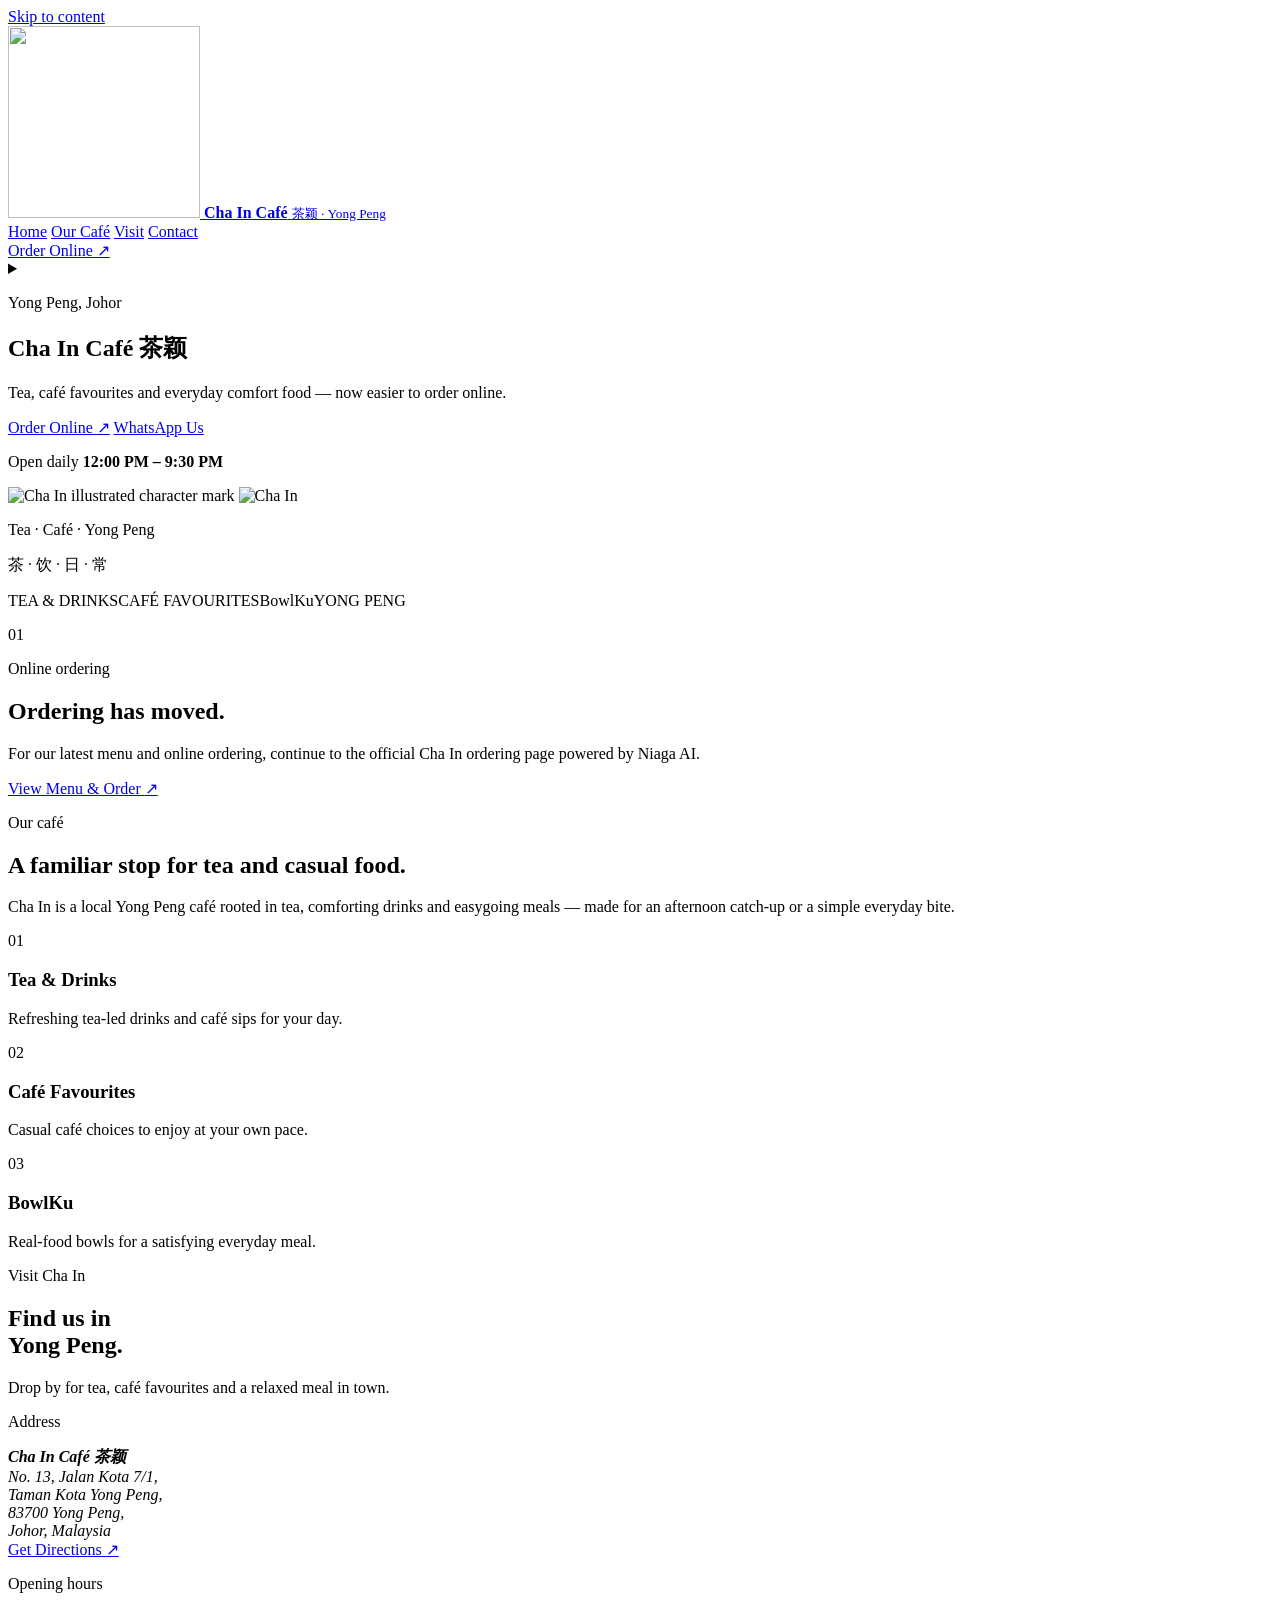
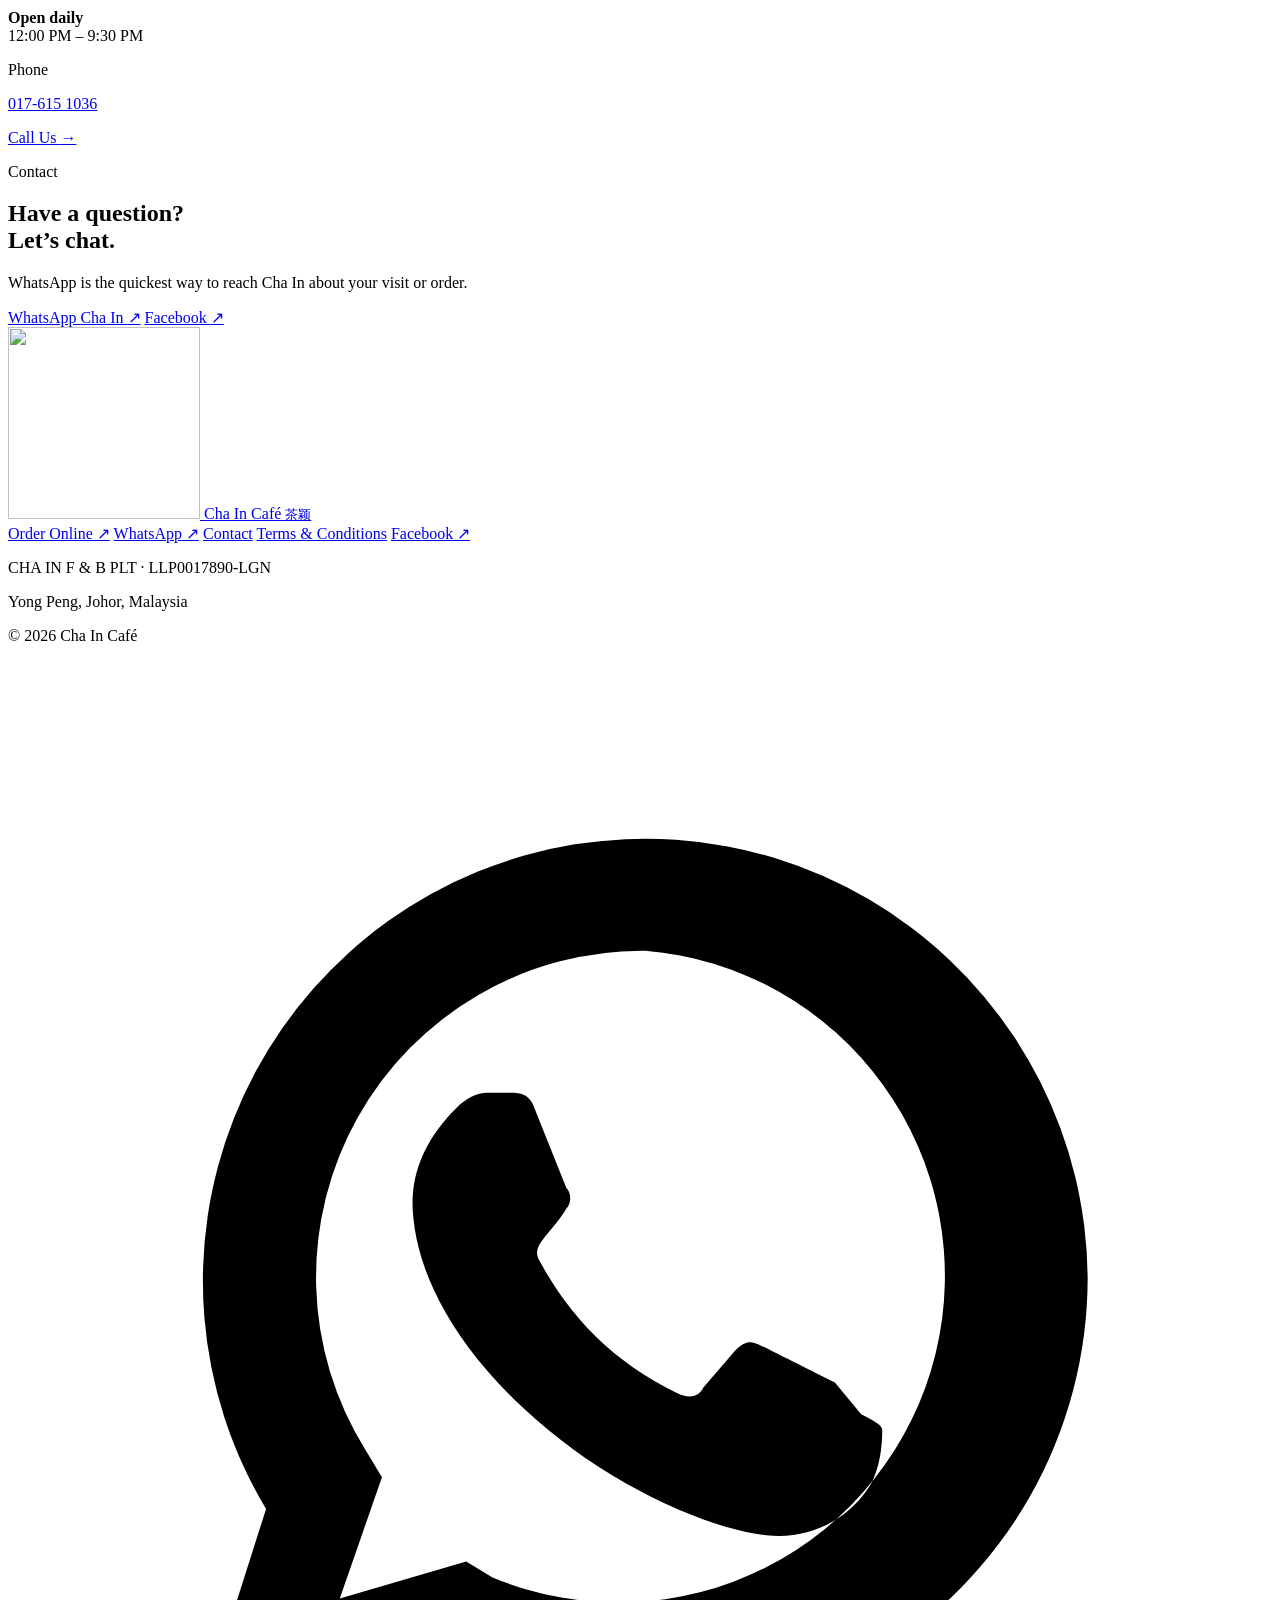
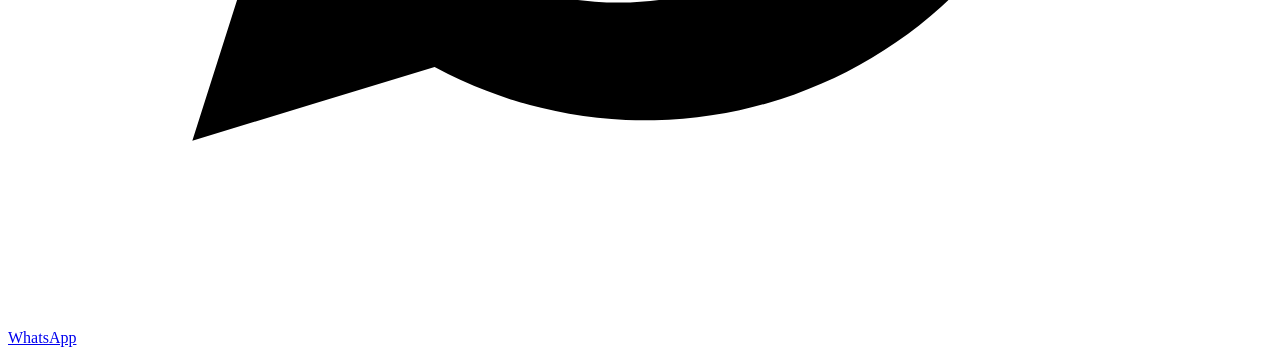
==== public/index.html @ cbba3745 "feat: launch Cha In Cafe landing page" ====
<!doctype html>
<html lang="en-MY">
<head>
  <meta charset="utf-8">
  <meta name="viewport" content="width=device-width, initial-scale=1">
  <title>Cha In Café 茶颖 | Café in Yong Peng, Johor</title>
  <meta name="description" content="Visit Cha In Café 茶颖 in Yong Peng, Johor for tea, café favourites and casual food, or view the latest menu and order online.">
  <meta name="theme-color" content="#f8f1e8">
  <link rel="canonical" href="https://chaincafe.my/">
  <link rel="icon" href="/assets/cha-in-mark.webp" type="image/webp">
  <link rel="apple-touch-icon" href="/assets/cha-in-mark.webp">
  <link rel="preload" href="/assets/cha-in-mark.webp" as="image" type="image/webp">
  <link rel="stylesheet" href="/styles.css">
  <script src="/script.js" defer></script>

  <meta property="og:type" content="website">
  <meta property="og:locale" content="en_MY">
  <meta property="og:site_name" content="Cha In Café 茶颖">
  <meta property="og:title" content="Cha In Café 茶颖 | Yong Peng, Johor">
  <meta property="og:description" content="Tea, café favourites and everyday comfort — now easier to order online.">
  <meta property="og:url" content="https://chaincafe.my/">
  <meta property="og:image" content="https://chaincafe.my/assets/cha-in-social-card.webp">
  <meta property="og:image:width" content="1200">
  <meta property="og:image:height" content="630">
  <meta property="og:image:alt" content="Cha In Café 茶颖 — Yong Peng, Johor">
  <meta name="twitter:card" content="summary_large_image">
  <meta name="twitter:title" content="Cha In Café 茶颖 | Yong Peng, Johor">
  <meta name="twitter:description" content="Tea, café favourites and everyday comfort — now easier to order online.">
  <meta name="twitter:image" content="https://chaincafe.my/assets/cha-in-social-card.webp">
  <meta name="twitter:image:alt" content="Cha In Café 茶颖 — Yong Peng, Johor">

  <script type="application/ld+json">
  {
    "@context": "https://schema.org",
    "@type": "CafeOrCoffeeShop",
    "name": "Cha In Café 茶颖",
    "legalName": "CHA IN F & B PLT",
    "identifier": "LLP0017890-LGN",
    "url": "https://chaincafe.my/",
    "telephone": "+60176151036",
    "address": {
      "@type": "PostalAddress",
      "streetAddress": "No. 13, Jalan Kota 7/1, Taman Kota Yong Peng",
      "postalCode": "83700",
      "addressLocality": "Yong Peng",
      "addressRegion": "Johor",
      "addressCountry": "MY"
    },
    "sameAs": [
      "https://www.facebook.com/Cha.In.my/"
    ],
    "openingHoursSpecification": {
      "@type": "OpeningHoursSpecification",
      "dayOfWeek": [
        "Monday",
        "Tuesday",
        "Wednesday",
        "Thursday",
        "Friday",
        "Saturday",
        "Sunday"
      ],
      "opens": "12:00",
      "closes": "21:30"
    }
  }
  </script>
</head>
<body>
  <a class="skip-link" href="#main-content">Skip to content</a>

  <header class="site-header">
    <div class="shell header-inner">
      <a class="brand" href="#home" aria-label="Cha In Café home">
        <img src="/assets/cha-in-mark.webp" width="192" height="192" alt="" aria-hidden="true">
        <span>
          <strong>Cha In Café</strong>
          <small>茶颖 · Yong Peng</small>
        </span>
      </a>

      <nav class="desktop-nav" aria-label="Primary navigation">
        <a href="#home" aria-current="page">Home</a>
        <a href="#our-cafe">Our Café</a>
        <a href="#visit">Visit</a>
        <a href="#contact">Contact</a>
      </nav>

      <a class="button button-small header-order" href="https://chaincafe.niagaai.my/" target="_blank" rel="noopener noreferrer">Order Online <span aria-hidden="true">↗</span></a>

      <details class="mobile-menu">
        <summary aria-label="Open navigation menu"><span></span><span></span><span></span></summary>
        <nav aria-label="Mobile navigation">
          <a href="#home">Home</a>
          <a href="#our-cafe">Our Café</a>
          <a href="#visit">Visit</a>
          <a href="#contact">Contact</a>
          <a class="mobile-order" href="https://chaincafe.niagaai.my/" target="_blank" rel="noopener noreferrer">Order Online ↗</a>
        </nav>
      </details>
    </div>
  </header>

  <main id="main-content">
    <section class="hero" id="home" aria-labelledby="hero-title">
      <div class="shell hero-grid">
        <div class="hero-copy">
          <p class="eyebrow">Yong Peng, Johor</p>
          <h1 id="hero-title">Cha In Café <span lang="zh-Hans">茶颖</span></h1>
          <p class="hero-lede">Tea, café favourites and everyday comfort food — now easier to order online.</p>
          <div class="hero-actions" aria-label="Order or contact Cha In Café">
            <a class="button" href="https://chaincafe.niagaai.my/" target="_blank" rel="noopener noreferrer">Order Online <span aria-hidden="true">↗</span></a>
            <a class="button button-ghost" href="https://wa.me/60176151036?text=Hi%20Cha%20In%20Cafe%2C%20I%20would%20like%20to%20ask%20about..." target="_blank" rel="noopener noreferrer">WhatsApp Us</a>
          </div>
          <p class="hours-line"><span aria-hidden="true"></span> Open daily <strong>12:00 PM – 9:30 PM</strong></p>
        </div>

        <div class="hero-art" aria-label="Cha In Café brand artwork">
          <div class="tea-ring tea-ring-one" aria-hidden="true"></div>
          <div class="tea-ring tea-ring-two" aria-hidden="true"></div>
          <div class="hero-lockup">
            <img class="hero-mark" src="/assets/cha-in-mark.webp" width="192" height="192" alt="Cha In illustrated character mark" fetchpriority="high">
            <img class="hero-wordmark" src="/assets/cha-in-wordmark.webp" width="455" height="111" alt="Cha In">
            <p>Tea · Café · Yong Peng</p>
          </div>
          <p class="vertical-note" aria-hidden="true">茶 · 饮 · 日 · 常</p>
        </div>
      </div>
      <div class="hero-ribbon" aria-hidden="true">
        <span>TEA & DRINKS</span><i></i><span>CAFÉ FAVOURITES</span><i></i><span>BowlKu</span><i></i><span>YONG PENG</span>
      </div>
    </section>

    <section class="order-moved" aria-labelledby="ordering-title">
      <div class="shell order-moved-grid">
        <p class="section-index" aria-hidden="true">01</p>
        <div>
          <p class="eyebrow eyebrow-light">Online ordering</p>
          <h2 id="ordering-title">Ordering has moved.</h2>
        </div>
        <div class="order-moved-copy">
          <p>For our latest menu and online ordering, continue to the official Cha In ordering page powered by Niaga AI.</p>
          <a class="text-link text-link-light" href="https://chaincafe.niagaai.my/" target="_blank" rel="noopener noreferrer">View Menu &amp; Order <span aria-hidden="true">↗</span></a>
        </div>
      </div>
    </section>

    <section class="cafe-section section-pad" id="our-cafe" aria-labelledby="cafe-title">
      <div class="shell">
        <div class="section-heading">
          <div>
            <p class="eyebrow">Our café</p>
            <h2 id="cafe-title">A familiar stop for tea and casual food.</h2>
          </div>
          <p>Cha In is a local Yong Peng café rooted in tea, comforting drinks and easygoing meals — made for an afternoon catch-up or a simple everyday bite.</p>
        </div>

        <div class="category-list">
          <article class="category">
            <p class="category-number">01</p>
            <div>
              <h3>Tea &amp; Drinks</h3>
              <p>Refreshing tea-led drinks and café sips for your day.</p>
            </div>
          </article>
          <article class="category">
            <p class="category-number">02</p>
            <div>
              <h3>Café Favourites</h3>
              <p>Casual café choices to enjoy at your own pace.</p>
            </div>
          </article>
          <article class="category">
            <p class="category-number">03</p>
            <div>
              <h3>BowlKu</h3>
              <p>Real-food bowls for a satisfying everyday meal.</p>
            </div>
          </article>
        </div>
      </div>
    </section>

    <section class="visit-section section-pad" id="visit" aria-labelledby="visit-title">
      <div class="shell visit-grid">
        <div class="visit-intro">
          <p class="eyebrow">Visit Cha In</p>
          <h2 id="visit-title">Find us in<br>Yong Peng.</h2>
          <p>Drop by for tea, café favourites and a relaxed meal in town.</p>
        </div>

        <div class="visit-details">
          <div class="detail-block">
            <p class="detail-label">Address</p>
            <address>
              <strong>Cha In Café <span lang="zh-Hans">茶颖</span></strong><br>
              No. 13, Jalan Kota 7/1,<br>
              Taman Kota Yong Peng,<br>
              83700 Yong Peng,<br>
              Johor, Malaysia
            </address>
            <a class="text-link" href="https://www.google.com/maps/search/?api=1&amp;query=No.%2013%2C%20Jalan%20Kota%207%2F1%2C%20Taman%20Kota%20Yong%20Peng%2C%2083700%20Yong%20Peng%2C%20Johor%2C%20Malaysia" target="_blank" rel="noopener noreferrer">Get Directions <span aria-hidden="true">↗</span></a>
          </div>

          <div class="detail-pair">
            <div class="detail-block">
              <p class="detail-label">Opening hours</p>
              <p><strong>Open daily</strong><br><time datetime="12:00">12:00 PM</time> – <time datetime="21:30">9:30 PM</time></p>
            </div>
            <div class="detail-block">
              <p class="detail-label">Phone</p>
              <p><a class="plain-link" href="tel:+60176151036">017-615 1036</a></p>
              <a class="text-link" href="tel:+60176151036">Call Us <span aria-hidden="true">→</span></a>
            </div>
          </div>
        </div>
      </div>
    </section>

    <section class="contact-section section-pad" id="contact" aria-labelledby="contact-title">
      <div class="shell contact-grid">
        <div>
          <p class="eyebrow">Contact</p>
          <h2 id="contact-title">Have a question?<br>Let’s chat.</h2>
        </div>
        <div class="contact-copy">
          <p>WhatsApp is the quickest way to reach Cha In about your visit or order.</p>
          <div class="contact-actions">
            <a class="button" href="https://wa.me/60176151036?text=Hi%20Cha%20In%20Cafe%2C%20I%20would%20like%20to%20ask%20about..." target="_blank" rel="noopener noreferrer">WhatsApp Cha In <span aria-hidden="true">↗</span></a>
            <a class="button button-ghost" href="https://www.facebook.com/Cha.In.my/" target="_blank" rel="noopener noreferrer">Facebook <span aria-hidden="true">↗</span></a>
          </div>
        </div>
      </div>
    </section>
  </main>

  <footer class="site-footer">
    <div class="shell footer-top">
      <a class="footer-brand" href="#home" aria-label="Return to top">
        <img src="/assets/cha-in-mark.webp" width="192" height="192" alt="" aria-hidden="true" loading="lazy" decoding="async">
        <span>Cha In Café <small lang="zh-Hans">茶颖</small></span>
      </a>
      <nav class="footer-links" aria-label="Footer navigation">
        <a href="https://chaincafe.niagaai.my/" target="_blank" rel="noopener noreferrer">Order Online ↗</a>
        <a href="https://wa.me/60176151036?text=Hi%20Cha%20In%20Cafe%2C%20I%20would%20like%20to%20ask%20about..." target="_blank" rel="noopener noreferrer">WhatsApp ↗</a>
        <a href="#contact">Contact</a>
        <a href="/terms/">Terms &amp; Conditions</a>
        <a href="https://www.facebook.com/Cha.In.my/" target="_blank" rel="noopener noreferrer">Facebook ↗</a>
      </nav>
    </div>
    <div class="shell footer-bottom">
      <p>CHA IN F &amp; B PLT · LLP0017890-LGN</p>
      <p>Yong Peng, Johor, Malaysia</p>
      <p>© 2026 Cha In Café</p>
    </div>
  </footer>

  <a class="whatsapp-float" href="https://wa.me/60176151036?text=Hi%20Cha%20In%20Cafe%2C%20I%20would%20like%20to%20ask%20about..." target="_blank" rel="noopener noreferrer" aria-label="Chat with Cha In Café on WhatsApp">
    <svg viewBox="0 0 24 24" aria-hidden="true" focusable="false">
      <path d="M20.5 11.7a8.4 8.4 0 0 1-12.4 7.4L3.5 20.5l1.4-4.4a8.4 8.4 0 1 1 15.6-4.4Zm-8.4-6.2a6.2 6.2 0 0 0-5.3 9.5l.3.5-.8 2.3 2.4-.7.5.3a6.2 6.2 0 1 0 2.9-11.9Zm3.6 8.2c-.2-.1-1.2-.6-1.4-.7-.2-.1-.3-.1-.5.1l-.6.7c-.1.2-.3.2-.5.1-1.2-.6-2-1.4-2.6-2.5-.2-.3.2-.5.5-1 .1-.1.1-.3 0-.4l-.6-1.5c-.1-.3-.3-.3-.5-.3h-.4c-.2 0-.4.1-.6.3-.6.6-.9 1.3-.8 2.1.1 1 .7 2.3 2.1 3.6 1.6 1.5 3.6 2.3 4.6 2.4.8.1 1.6-.3 2-1 .2-.4.2-.9.2-1 0-.1-.2-.2-.4-.3l-.5-.6Z"/>
    </svg>
    <span>WhatsApp</span>
  </a>
</body>
</html>
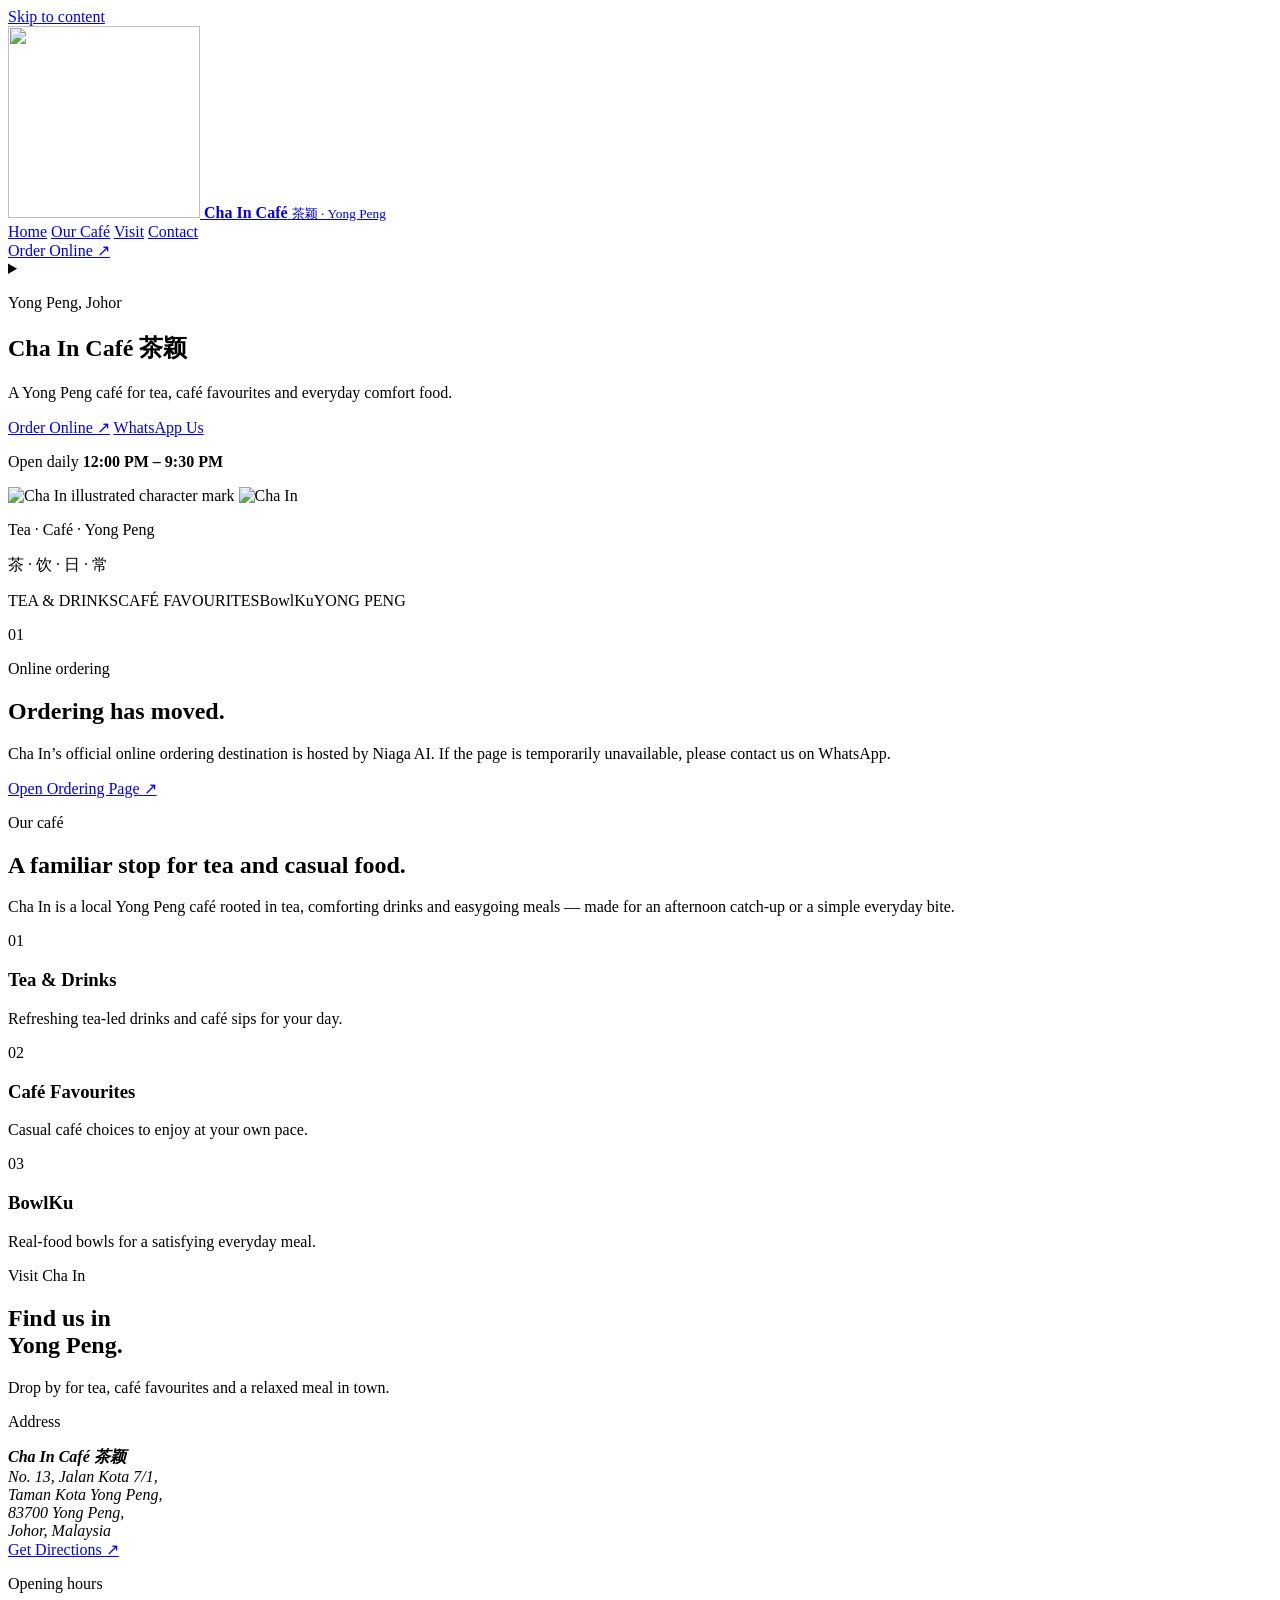
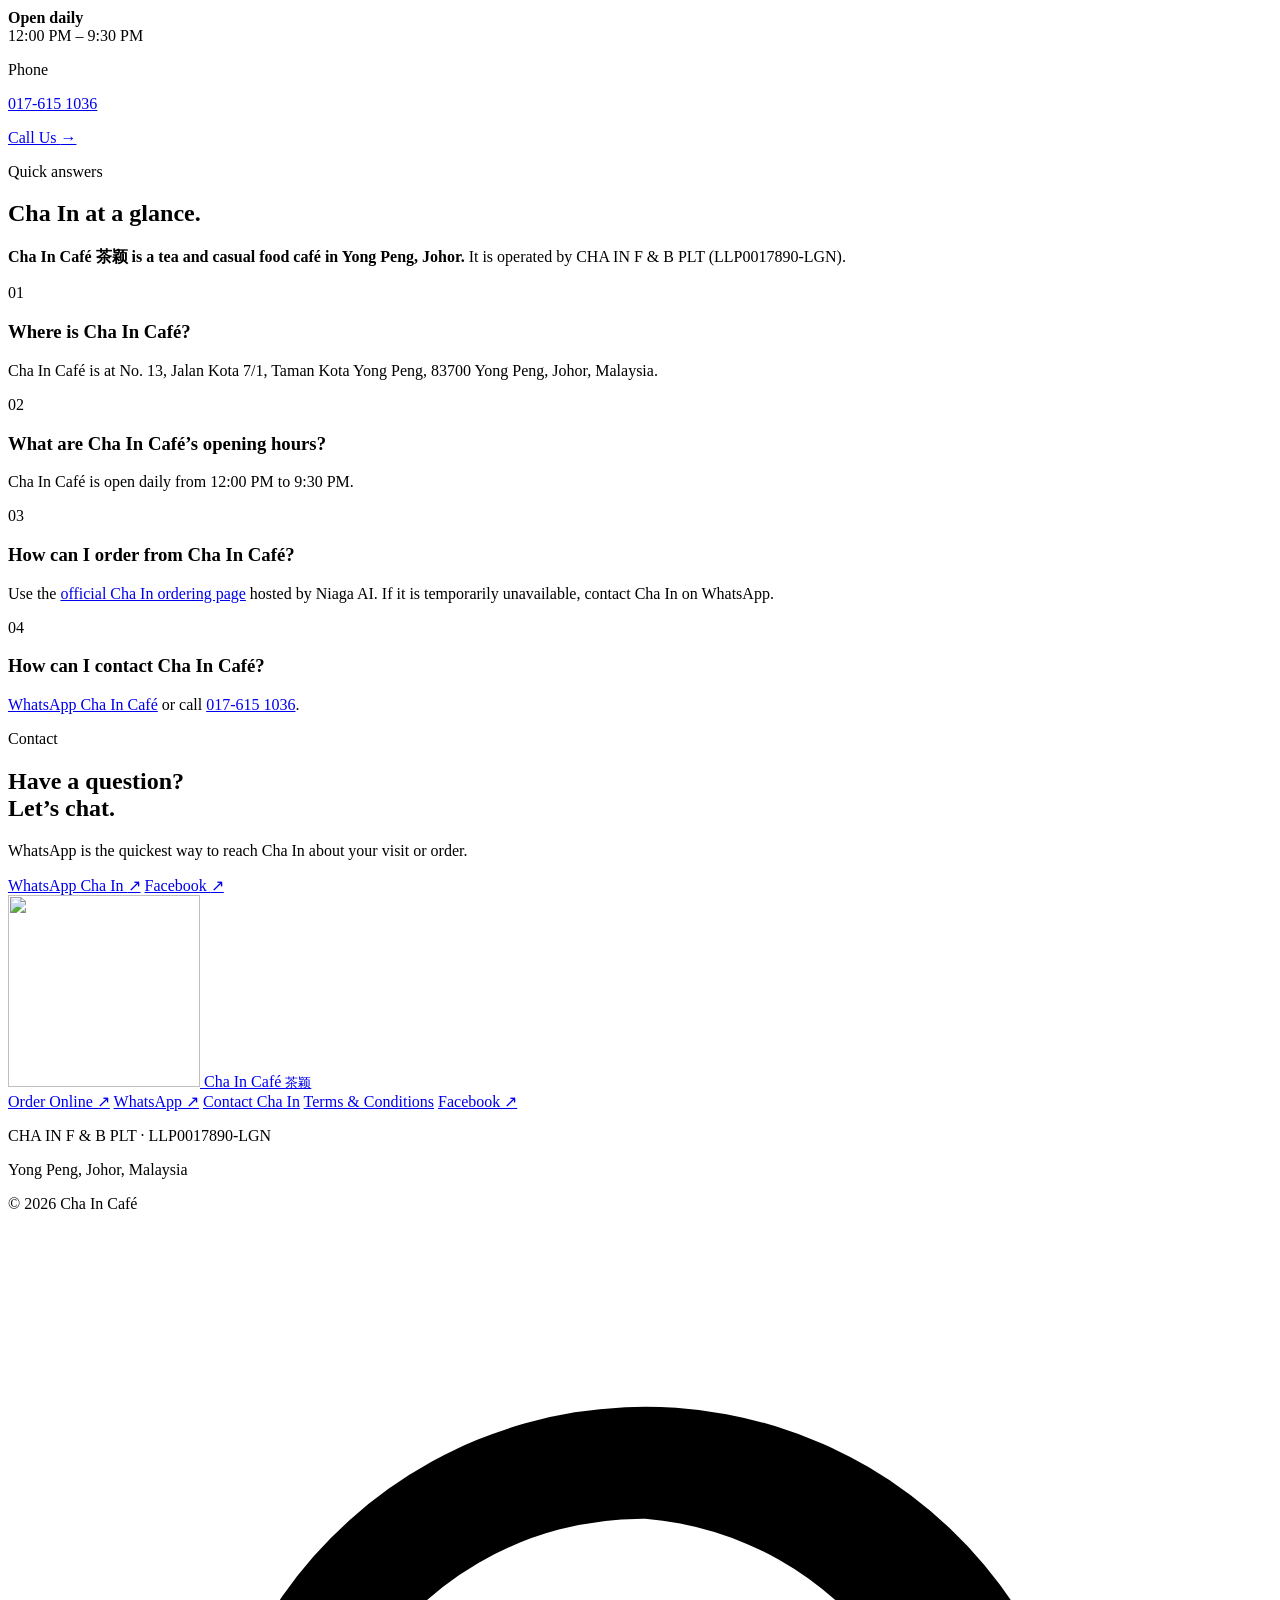
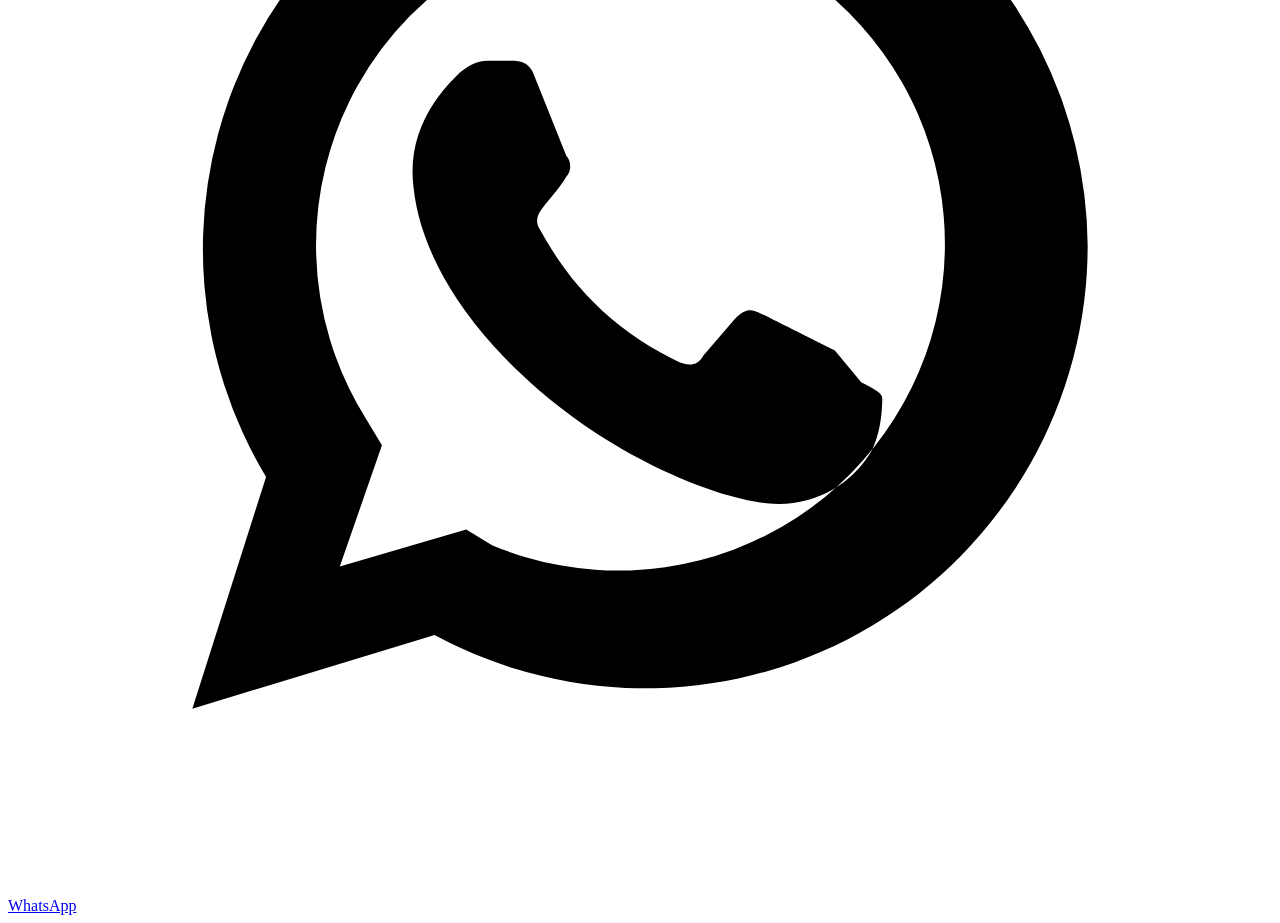
==== commit 74ac6b7a: "feat: improve Cha In SEO and AIEO" ====
--- a/public/index.html
+++ b/public/index.html
@@ -3,8 +3,8 @@
 <head>
   <meta charset="utf-8">
   <meta name="viewport" content="width=device-width, initial-scale=1">
-  <title>Cha In Café 茶颖 | Café in Yong Peng, Johor</title>
-  <meta name="description" content="Visit Cha In Café 茶颖 in Yong Peng, Johor for tea, café favourites and casual food, or view the latest menu and order online.">
+  <title>Cha In Café 茶颖 | Tea &amp; Cafe in Yong Peng, Johor</title>
+  <meta name="description" content="Cha In Café 茶颖 is a tea and casual food café in Yong Peng, Johor. Find opening hours, directions and contact details, or visit the official online ordering page.">
   <meta name="theme-color" content="#f8f1e8">
   <link rel="canonical" href="https://chaincafe.my/">
   <link rel="icon" href="/assets/cha-in-mark.webp" type="image/webp">
@@ -16,53 +16,104 @@
   <meta property="og:type" content="website">
   <meta property="og:locale" content="en_MY">
   <meta property="og:site_name" content="Cha In Café 茶颖">
-  <meta property="og:title" content="Cha In Café 茶颖 | Yong Peng, Johor">
-  <meta property="og:description" content="Tea, café favourites and everyday comfort — now easier to order online.">
+  <meta property="og:title" content="Cha In Café 茶颖 | Tea &amp; Cafe in Yong Peng">
+  <meta property="og:description" content="A Yong Peng café for tea, café favourites and casual food. Find hours, directions, contact details and the official ordering page.">
   <meta property="og:url" content="https://chaincafe.my/">
   <meta property="og:image" content="https://chaincafe.my/assets/cha-in-social-card.webp">
   <meta property="og:image:width" content="1200">
   <meta property="og:image:height" content="630">
   <meta property="og:image:alt" content="Cha In Café 茶颖 — Yong Peng, Johor">
   <meta name="twitter:card" content="summary_large_image">
-  <meta name="twitter:title" content="Cha In Café 茶颖 | Yong Peng, Johor">
-  <meta name="twitter:description" content="Tea, café favourites and everyday comfort — now easier to order online.">
+  <meta name="twitter:title" content="Cha In Café 茶颖 | Tea &amp; Cafe in Yong Peng">
+  <meta name="twitter:description" content="A Yong Peng café for tea, café favourites and casual food. Find hours, directions, contact details and the official ordering page.">
   <meta name="twitter:image" content="https://chaincafe.my/assets/cha-in-social-card.webp">
   <meta name="twitter:image:alt" content="Cha In Café 茶颖 — Yong Peng, Johor">
 
   <script type="application/ld+json">
   {
     "@context": "https://schema.org",
-    "@type": "CafeOrCoffeeShop",
-    "name": "Cha In Café 茶颖",
-    "legalName": "CHA IN F & B PLT",
-    "identifier": "LLP0017890-LGN",
-    "url": "https://chaincafe.my/",
-    "telephone": "+60176151036",
-    "address": {
-      "@type": "PostalAddress",
-      "streetAddress": "No. 13, Jalan Kota 7/1, Taman Kota Yong Peng",
-      "postalCode": "83700",
-      "addressLocality": "Yong Peng",
-      "addressRegion": "Johor",
-      "addressCountry": "MY"
-    },
-    "sameAs": [
-      "https://www.facebook.com/Cha.In.my/"
-    ],
-    "openingHoursSpecification": {
-      "@type": "OpeningHoursSpecification",
-      "dayOfWeek": [
-        "Monday",
-        "Tuesday",
-        "Wednesday",
-        "Thursday",
-        "Friday",
-        "Saturday",
-        "Sunday"
-      ],
-      "opens": "12:00",
-      "closes": "21:30"
-    }
+    "@graph": [
+      {
+        "@type": "CafeOrCoffeeShop",
+        "@id": "https://chaincafe.my/#cafe",
+        "name": "Cha In Café 茶颖",
+        "alternateName": [
+          "Cha In Cafe",
+          "Cha In Café",
+          "Cha In 茶颖"
+        ],
+        "description": "Cha In Café 茶颖 is a tea and casual food café in Yong Peng, Johor.",
+        "legalName": "CHA IN F & B PLT",
+        "identifier": {
+          "@type": "PropertyValue",
+          "propertyID": "LLP registration number",
+          "value": "LLP0017890-LGN"
+        },
+        "url": "https://chaincafe.my/",
+        "telephone": "+60176151036",
+        "logo": {
+          "@type": "ImageObject",
+          "url": "https://chaincafe.my/assets/cha-in-mark.webp",
+          "width": 192,
+          "height": 192
+        },
+        "address": {
+          "@type": "PostalAddress",
+          "streetAddress": "No. 13, Jalan Kota 7/1, Taman Kota Yong Peng",
+          "postalCode": "83700",
+          "addressLocality": "Yong Peng",
+          "addressRegion": "Johor",
+          "addressCountry": "MY"
+        },
+        "sameAs": [
+          "https://www.facebook.com/Cha.In.my/"
+        ],
+        "openingHoursSpecification": {
+          "@type": "OpeningHoursSpecification",
+          "dayOfWeek": [
+            "Monday",
+            "Tuesday",
+            "Wednesday",
+            "Thursday",
+            "Friday",
+            "Saturday",
+            "Sunday"
+          ],
+          "opens": "12:00",
+          "closes": "21:30"
+        }
+      },
+      {
+        "@type": "WebSite",
+        "@id": "https://chaincafe.my/#website",
+        "url": "https://chaincafe.my/",
+        "name": "Cha In Café",
+        "alternateName": [
+          "Cha In Cafe",
+          "chaincafe.my"
+        ],
+        "publisher": {
+          "@id": "https://chaincafe.my/#cafe"
+        }
+      },
+      {
+        "@type": "WebPage",
+        "@id": "https://chaincafe.my/#webpage",
+        "url": "https://chaincafe.my/",
+        "name": "Cha In Café 茶颖 | Tea & Cafe in Yong Peng, Johor",
+        "description": "Cha In Café 茶颖 is a tea and casual food café in Yong Peng, Johor. Find opening hours, directions and contact details, or visit the official online ordering page.",
+        "inLanguage": "en-MY",
+        "isPartOf": {
+          "@id": "https://chaincafe.my/#website"
+        },
+        "about": {
+          "@id": "https://chaincafe.my/#cafe"
+        },
+        "mainEntity": {
+          "@id": "https://chaincafe.my/#cafe"
+        }
+      }
+    ]
   }
   </script>
 </head>
@@ -107,7 +158,7 @@
         <div class="hero-copy">
           <p class="eyebrow">Yong Peng, Johor</p>
           <h1 id="hero-title">Cha In Café <span lang="zh-Hans">茶颖</span></h1>
-          <p class="hero-lede">Tea, café favourites and everyday comfort food — now easier to order online.</p>
+          <p class="hero-lede">A Yong Peng café for tea, café favourites and everyday comfort food.</p>
           <div class="hero-actions" aria-label="Order or contact Cha In Café">
             <a class="button" href="https://chaincafe.niagaai.my/" target="_blank" rel="noopener noreferrer">Order Online <span aria-hidden="true">↗</span></a>
             <a class="button button-ghost" href="https://wa.me/60176151036?text=Hi%20Cha%20In%20Cafe%2C%20I%20would%20like%20to%20ask%20about..." target="_blank" rel="noopener noreferrer">WhatsApp Us</a>
@@ -139,8 +190,8 @@
           <h2 id="ordering-title">Ordering has moved.</h2>
         </div>
         <div class="order-moved-copy">
-          <p>For our latest menu and online ordering, continue to the official Cha In ordering page powered by Niaga AI.</p>
-          <a class="text-link text-link-light" href="https://chaincafe.niagaai.my/" target="_blank" rel="noopener noreferrer">View Menu &amp; Order <span aria-hidden="true">↗</span></a>
+          <p>Cha In’s official online ordering destination is hosted by Niaga AI. If the page is temporarily unavailable, please contact us on WhatsApp.</p>
+          <a class="text-link text-link-light" href="https://chaincafe.niagaai.my/" target="_blank" rel="noopener noreferrer">Open Ordering Page <span aria-hidden="true">↗</span></a>
         </div>
       </div>
     </section>
@@ -217,6 +268,41 @@
       </div>
     </section>
 
+    <section class="facts-section section-pad" id="cafe-facts" aria-labelledby="facts-title">
+      <div class="shell">
+        <div class="facts-intro">
+          <div>
+            <p class="eyebrow">Quick answers</p>
+            <h2 id="facts-title">Cha In at a glance.</h2>
+          </div>
+          <p><strong>Cha In Café <span lang="zh-Hans">茶颖</span> is a tea and casual food café in Yong Peng, Johor.</strong> It is operated by CHA IN F &amp; B PLT (LLP0017890-LGN).</p>
+        </div>
+
+        <div class="faq-list" aria-label="Frequently asked questions about Cha In Café">
+          <article class="faq-item">
+            <p class="faq-number" aria-hidden="true">01</p>
+            <h3>Where is Cha In Café?</h3>
+            <p>Cha In Café is at No. 13, Jalan Kota 7/1, Taman Kota Yong Peng, 83700 Yong Peng, Johor, Malaysia.</p>
+          </article>
+          <article class="faq-item">
+            <p class="faq-number" aria-hidden="true">02</p>
+            <h3>What are Cha In Café’s opening hours?</h3>
+            <p>Cha In Café is open daily from <time datetime="12:00">12:00 PM</time> to <time datetime="21:30">9:30 PM</time>.</p>
+          </article>
+          <article class="faq-item">
+            <p class="faq-number" aria-hidden="true">03</p>
+            <h3>How can I order from Cha In Café?</h3>
+            <p>Use the <a href="https://chaincafe.niagaai.my/" target="_blank" rel="noopener noreferrer">official Cha In ordering page</a> hosted by Niaga AI. If it is temporarily unavailable, contact Cha In on WhatsApp.</p>
+          </article>
+          <article class="faq-item">
+            <p class="faq-number" aria-hidden="true">04</p>
+            <h3>How can I contact Cha In Café?</h3>
+            <p><a href="https://wa.me/60176151036?text=Hi%20Cha%20In%20Cafe%2C%20I%20would%20like%20to%20ask%20about..." target="_blank" rel="noopener noreferrer">WhatsApp Cha In Café</a> or call <a href="tel:+60176151036">017-615 1036</a>.</p>
+          </article>
+        </div>
+      </div>
+    </section>
+
     <section class="contact-section section-pad" id="contact" aria-labelledby="contact-title">
       <div class="shell contact-grid">
         <div>
@@ -243,7 +329,7 @@
       <nav class="footer-links" aria-label="Footer navigation">
         <a href="https://chaincafe.niagaai.my/" target="_blank" rel="noopener noreferrer">Order Online ↗</a>
         <a href="https://wa.me/60176151036?text=Hi%20Cha%20In%20Cafe%2C%20I%20would%20like%20to%20ask%20about..." target="_blank" rel="noopener noreferrer">WhatsApp ↗</a>
-        <a href="#contact">Contact</a>
+        <a href="#contact">Contact Cha In</a>
         <a href="/terms/">Terms &amp; Conditions</a>
         <a href="https://www.facebook.com/Cha.In.my/" target="_blank" rel="noopener noreferrer">Facebook ↗</a>
       </nav>
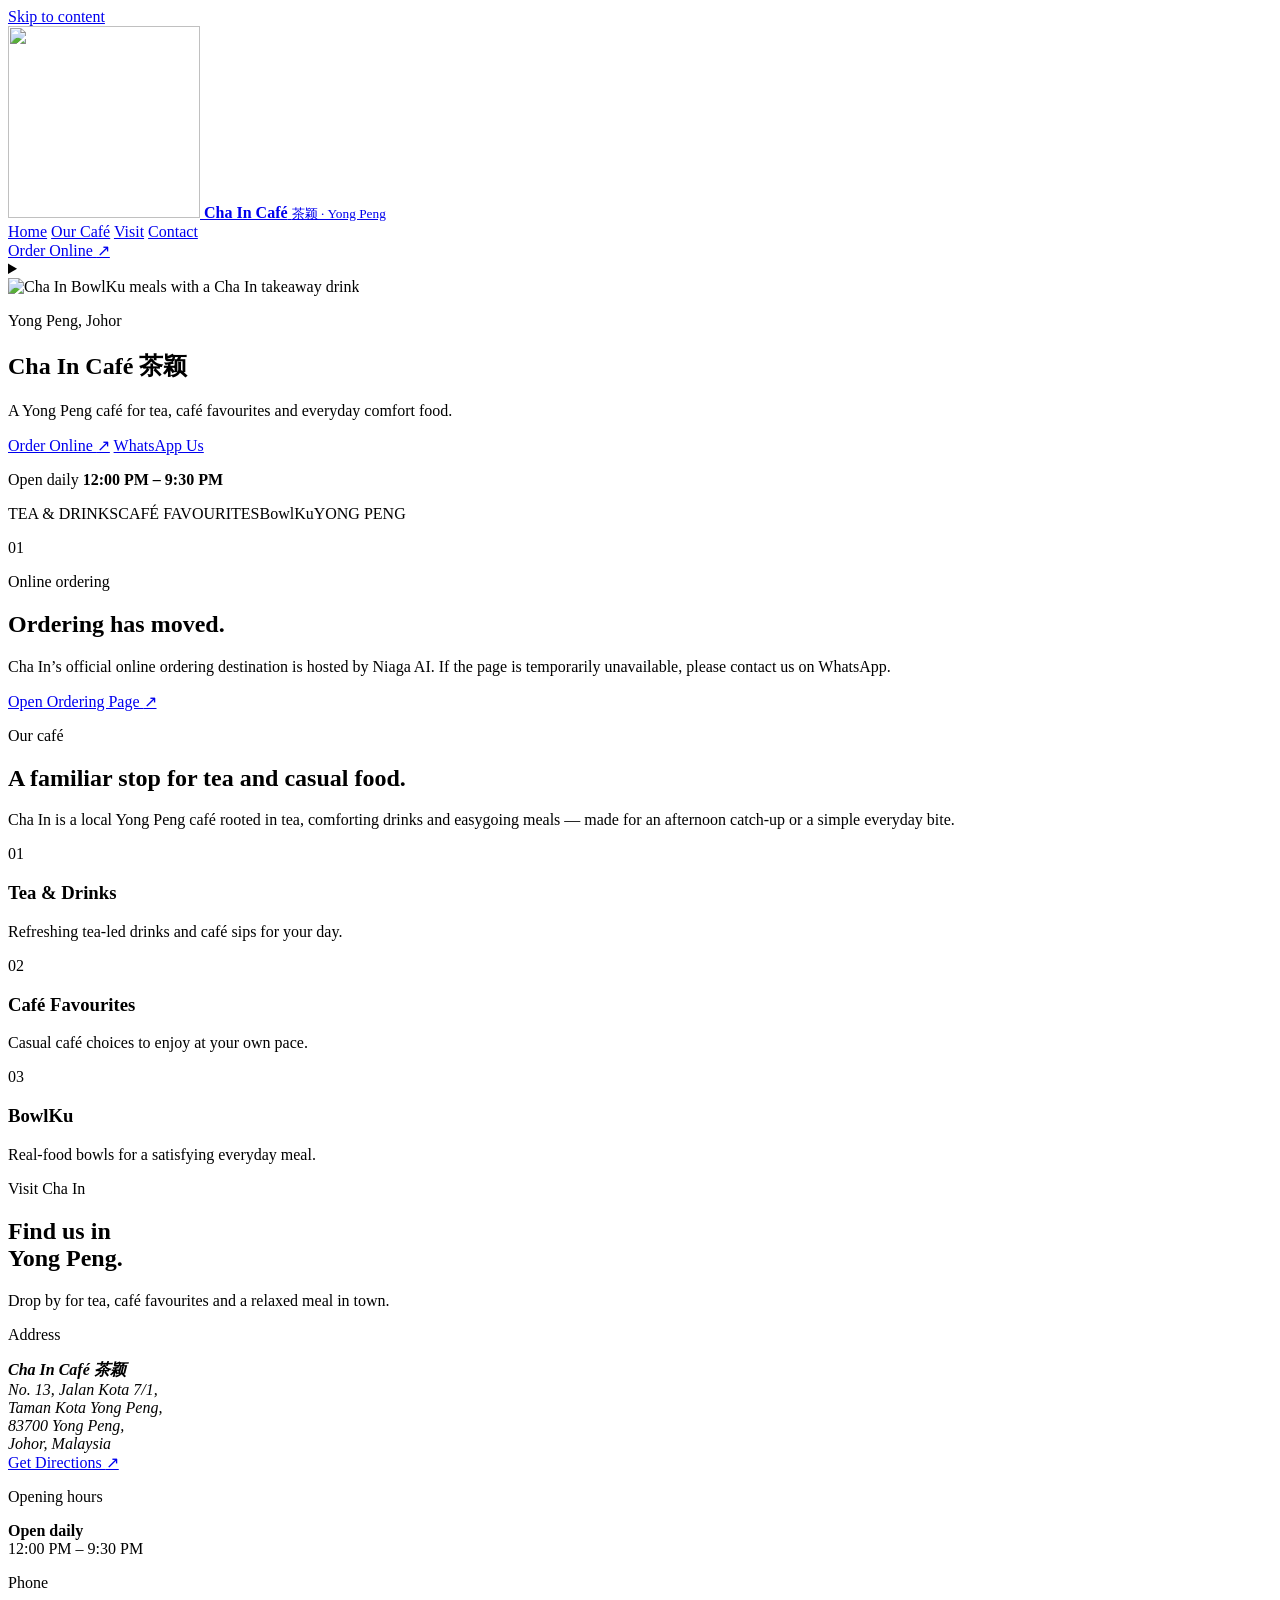
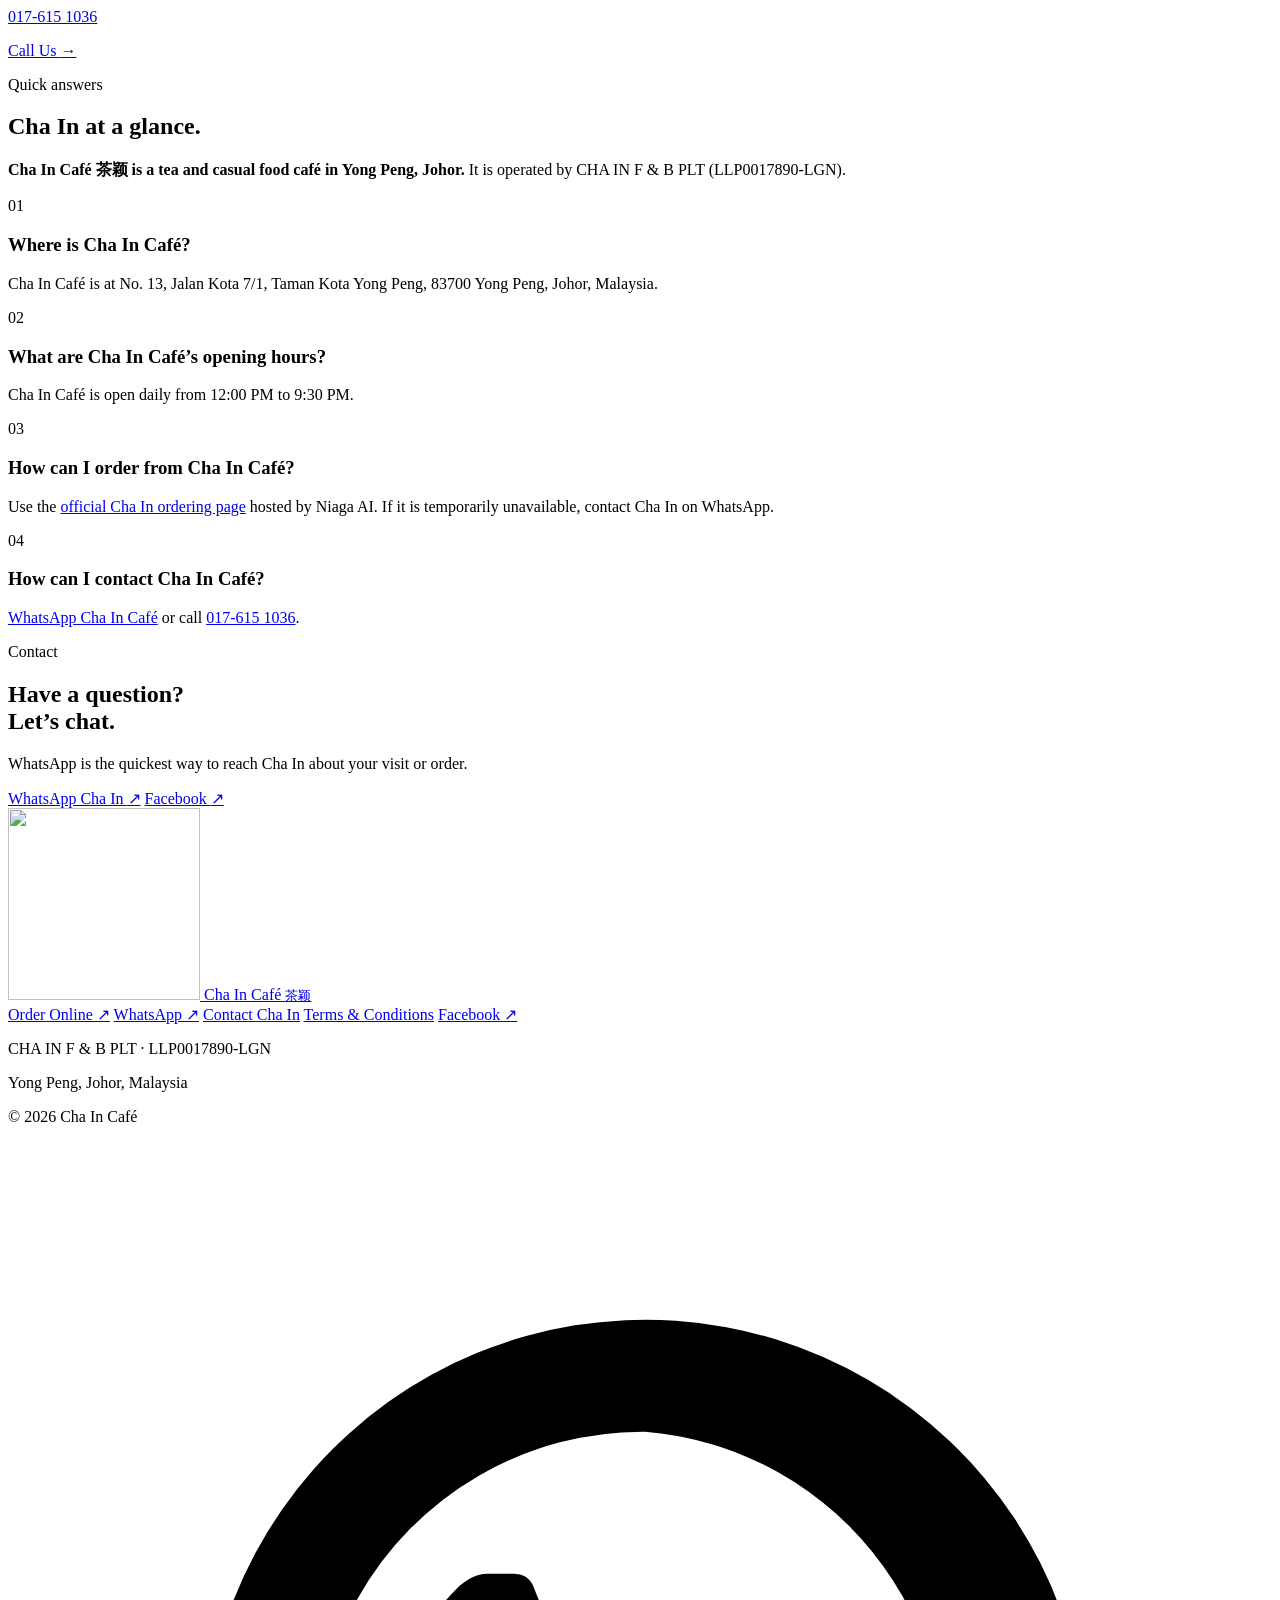
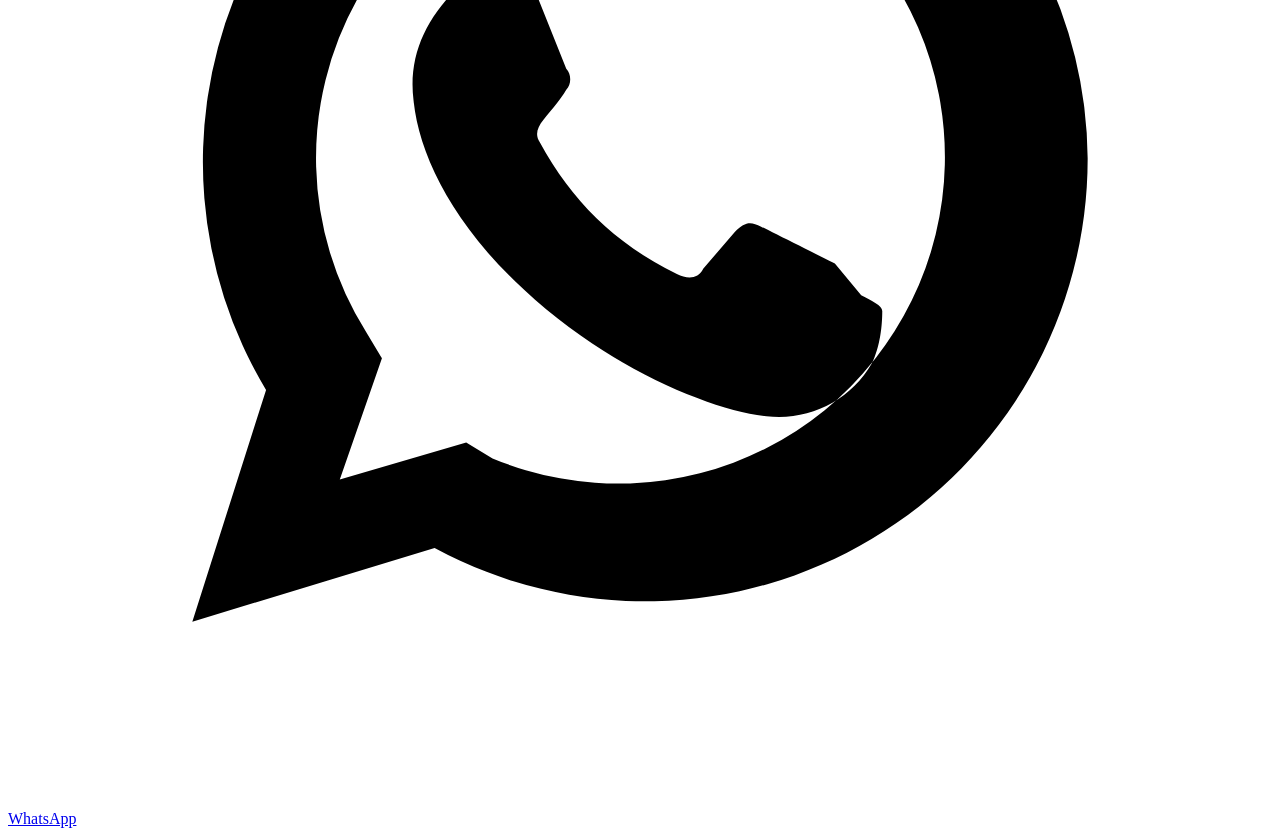
==== commit af67ed9d: "feat: add Cha In hero cover image" ====
--- a/public/index.html
+++ b/public/index.html
@@ -154,27 +154,21 @@
 
   <main id="main-content">
     <section class="hero" id="home" aria-labelledby="hero-title">
-      <div class="shell hero-grid">
-        <div class="hero-copy">
-          <p class="eyebrow">Yong Peng, Johor</p>
-          <h1 id="hero-title">Cha In Café <span lang="zh-Hans">茶颖</span></h1>
-          <p class="hero-lede">A Yong Peng café for tea, café favourites and everyday comfort food.</p>
-          <div class="hero-actions" aria-label="Order or contact Cha In Café">
-            <a class="button" href="https://chaincafe.niagaai.my/" target="_blank" rel="noopener noreferrer">Order Online <span aria-hidden="true">↗</span></a>
-            <a class="button button-ghost" href="https://wa.me/60176151036?text=Hi%20Cha%20In%20Cafe%2C%20I%20would%20like%20to%20ask%20about..." target="_blank" rel="noopener noreferrer">WhatsApp Us</a>
-          </div>
-          <p class="hours-line"><span aria-hidden="true"></span> Open daily <strong>12:00 PM – 9:30 PM</strong></p>
-        </div>
-
-        <div class="hero-art" aria-label="Cha In Café brand artwork">
-          <div class="tea-ring tea-ring-one" aria-hidden="true"></div>
-          <div class="tea-ring tea-ring-two" aria-hidden="true"></div>
-          <div class="hero-lockup">
-            <img class="hero-mark" src="/assets/cha-in-mark.webp" width="192" height="192" alt="Cha In illustrated character mark" fetchpriority="high">
-            <img class="hero-wordmark" src="/assets/cha-in-wordmark.webp" width="455" height="111" alt="Cha In">
-            <p>Tea · Café · Yong Peng</p>
-          </div>
-          <p class="vertical-note" aria-hidden="true">茶 · 饮 · 日 · 常</p>
+      <div class="hero-stage">
+        <div class="hero-media">
+          <img src="/assets/cover.webp" width="1672" height="941" alt="Cha In BowlKu meals with a Cha In takeaway drink" fetchpriority="high" decoding="async">
+        </div>
+        <div class="shell hero-grid">
+          <div class="hero-copy">
+            <p class="eyebrow">Yong Peng, Johor</p>
+            <h1 id="hero-title">Cha In Café <span lang="zh-Hans">茶颖</span></h1>
+            <p class="hero-lede">A Yong Peng café for tea, café favourites and everyday comfort food.</p>
+            <div class="hero-actions" aria-label="Order or contact Cha In Café">
+              <a class="button" href="https://chaincafe.niagaai.my/" target="_blank" rel="noopener noreferrer">Order Online <span aria-hidden="true">↗</span></a>
+              <a class="button button-ghost" href="https://wa.me/60176151036?text=Hi%20Cha%20In%20Cafe%2C%20I%20would%20like%20to%20ask%20about..." target="_blank" rel="noopener noreferrer">WhatsApp Us</a>
+            </div>
+            <p class="hours-line"><span aria-hidden="true"></span> Open daily <strong>12:00 PM – 9:30 PM</strong></p>
+          </div>
         </div>
       </div>
       <div class="hero-ribbon" aria-hidden="true">
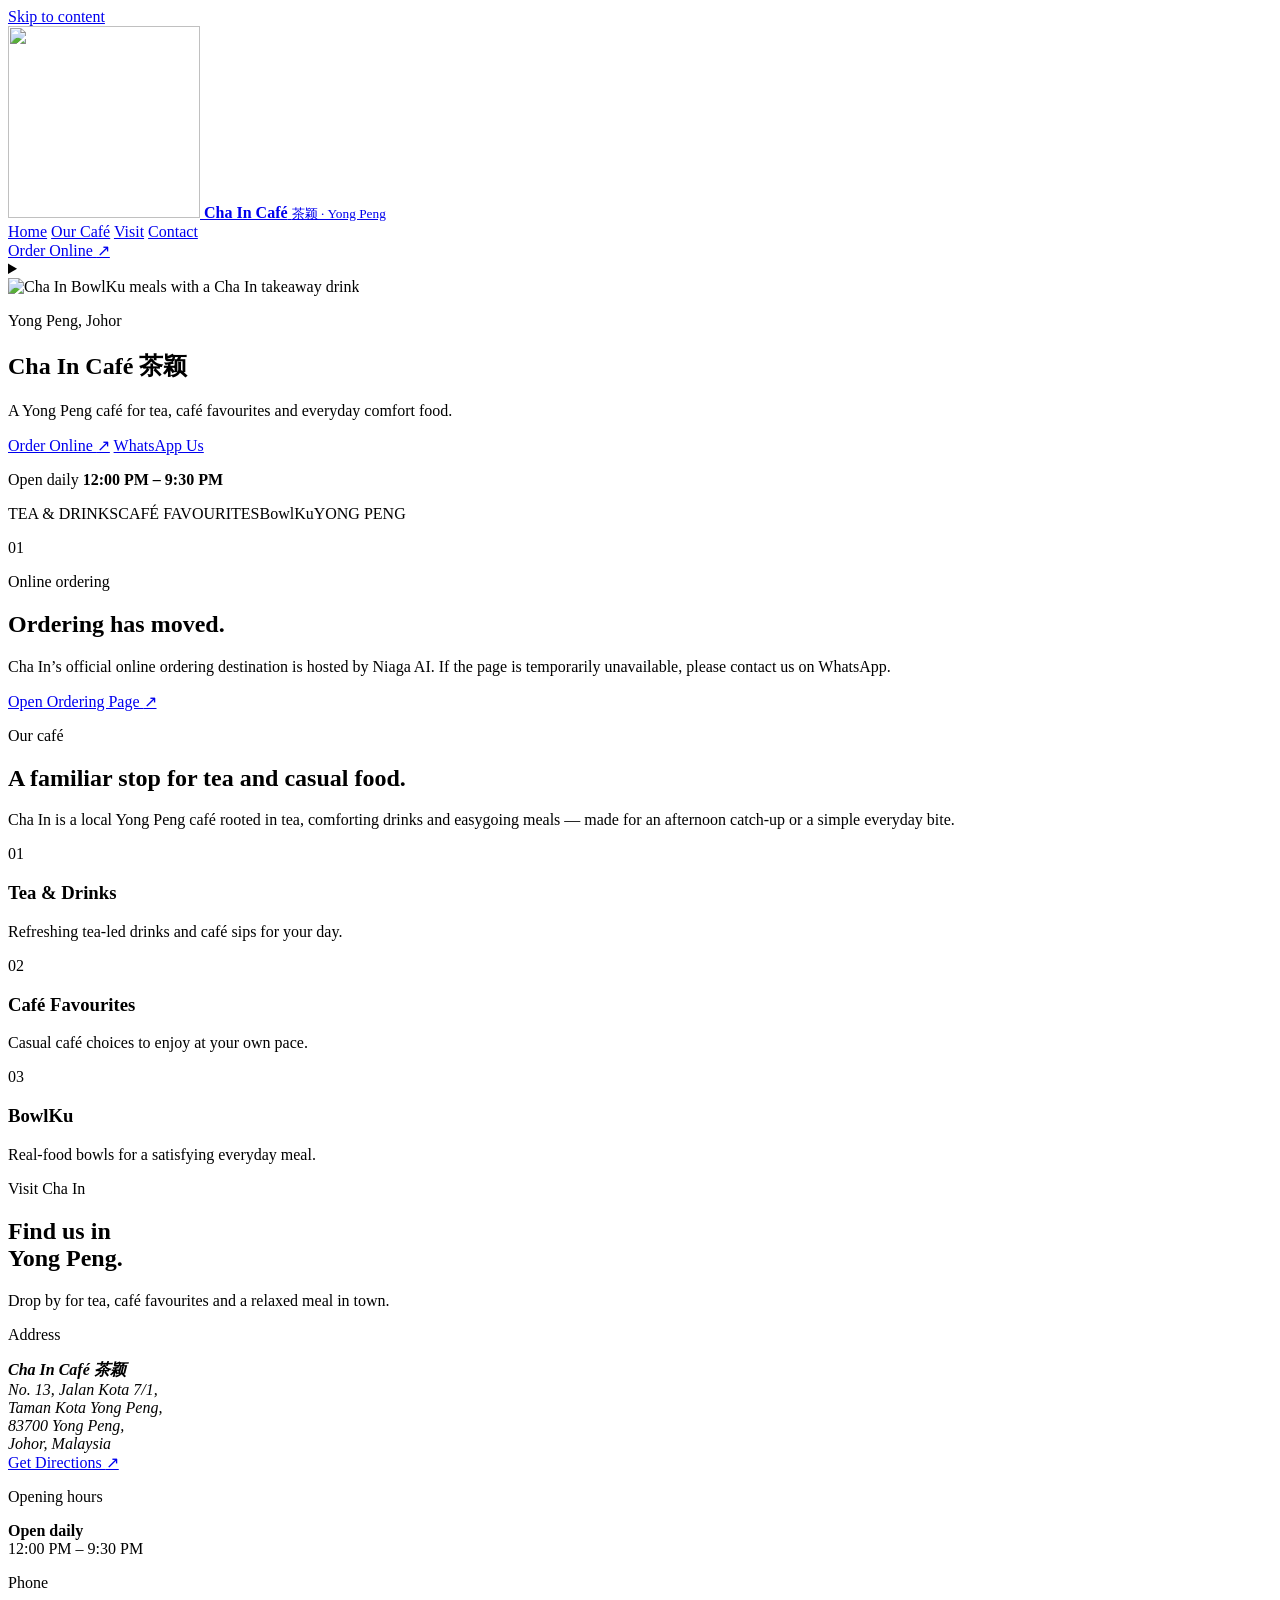
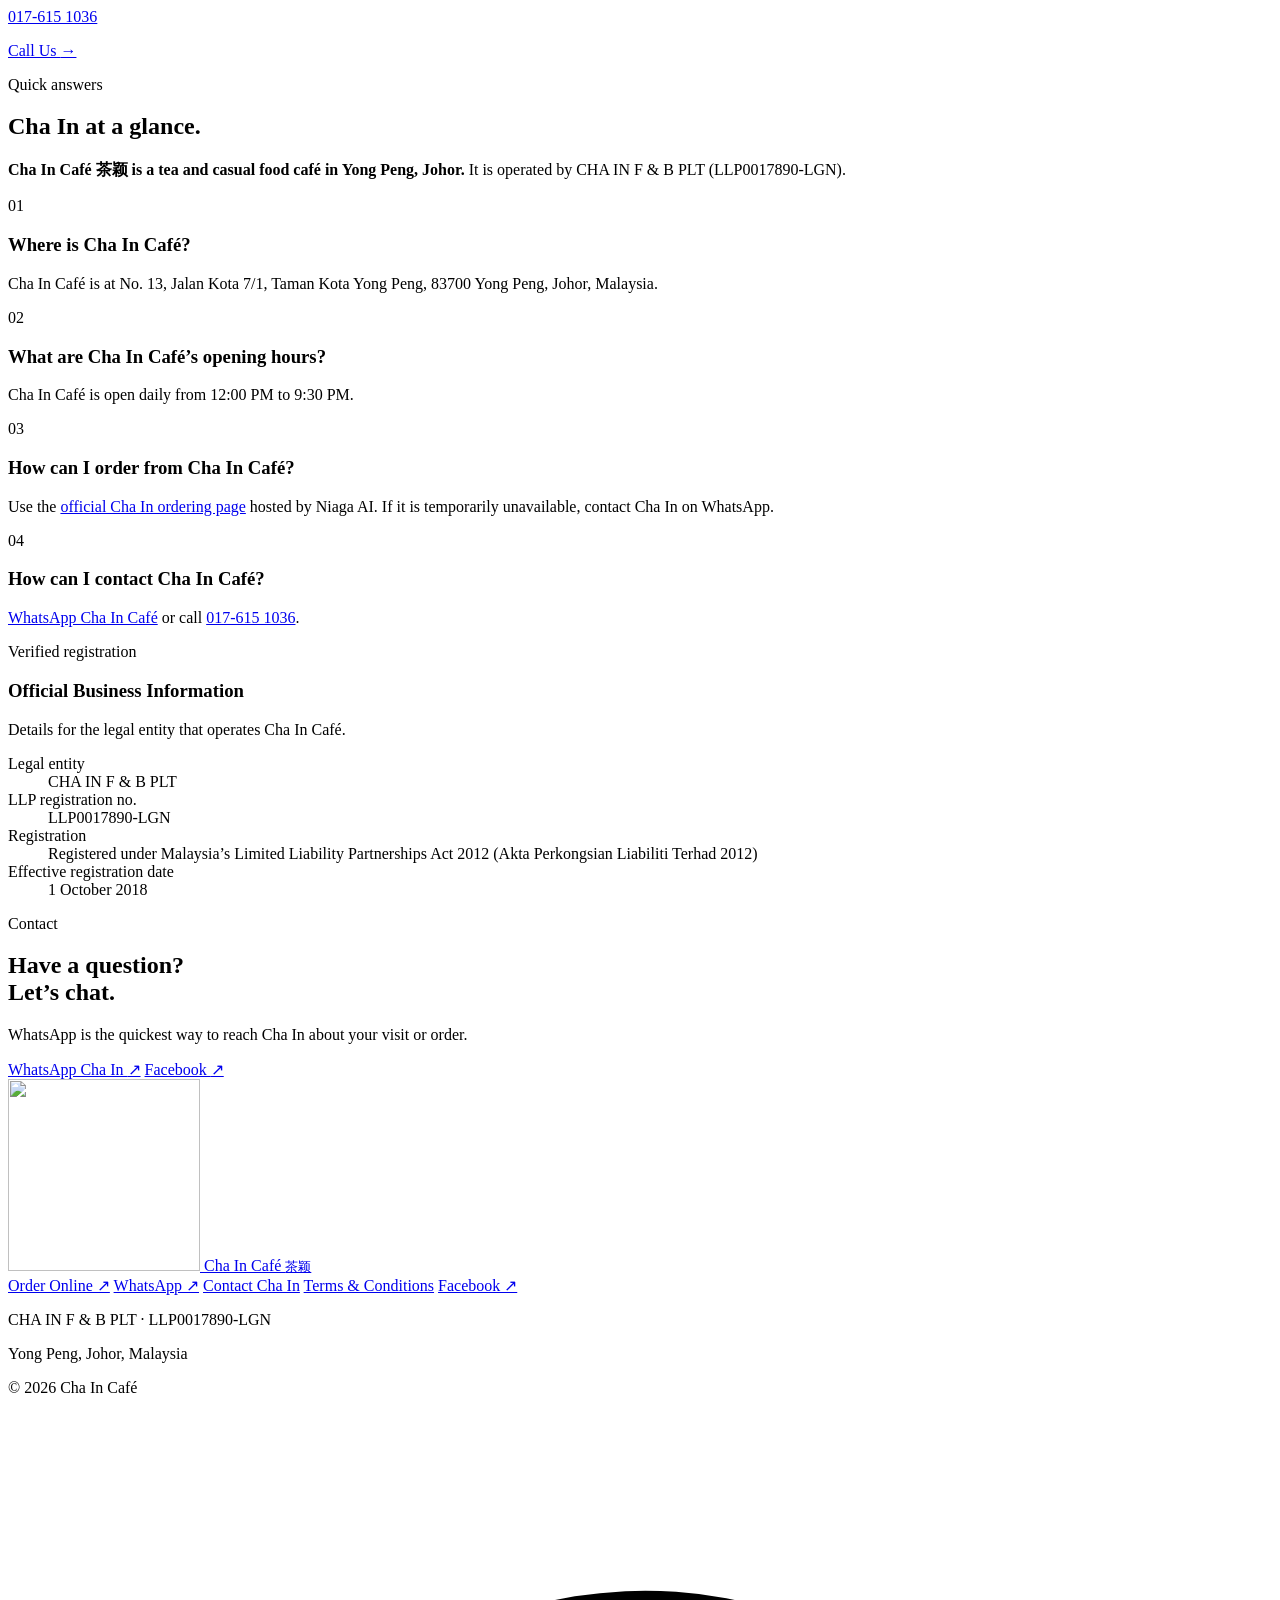
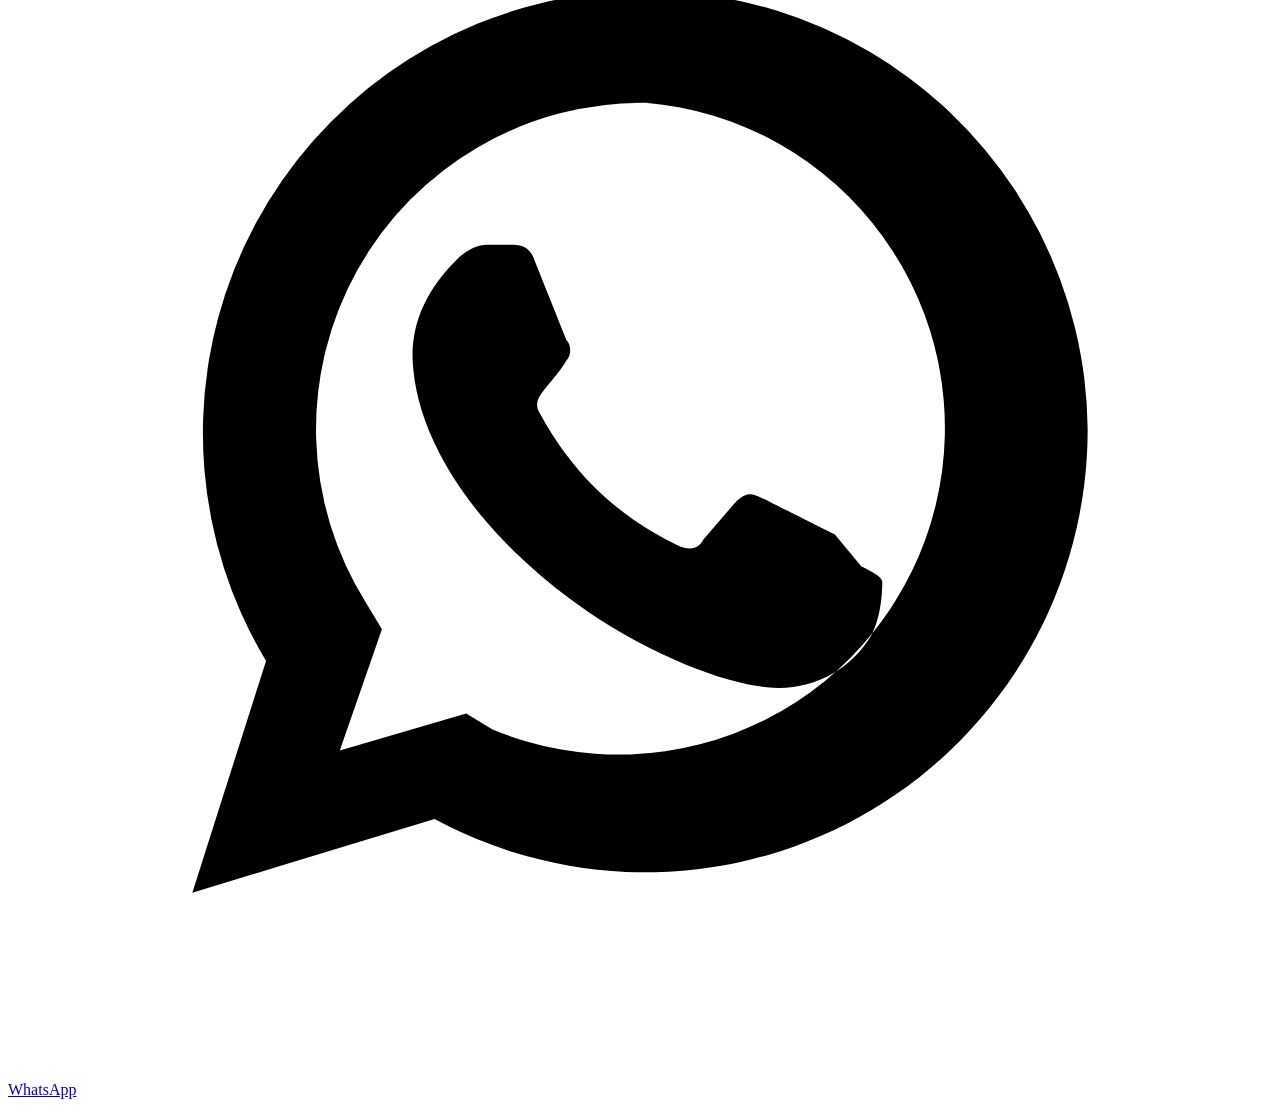
==== commit 54c82d71: "feat: add Cha In business registration details" ====
--- a/public/index.html
+++ b/public/index.html
@@ -294,6 +294,32 @@
             <p><a href="https://wa.me/60176151036?text=Hi%20Cha%20In%20Cafe%2C%20I%20would%20like%20to%20ask%20about..." target="_blank" rel="noopener noreferrer">WhatsApp Cha In Café</a> or call <a href="tel:+60176151036">017-615 1036</a>.</p>
           </article>
         </div>
+
+        <article class="registration-card" aria-labelledby="registration-title">
+          <div class="registration-heading">
+            <p class="eyebrow eyebrow-light">Verified registration</p>
+            <h3 id="registration-title">Official Business Information</h3>
+            <p>Details for the legal entity that operates Cha In Café.</p>
+          </div>
+          <dl class="registration-details">
+            <div>
+              <dt>Legal entity</dt>
+              <dd>CHA IN F &amp; B PLT</dd>
+            </div>
+            <div>
+              <dt>LLP registration no.</dt>
+              <dd>LLP0017890-LGN</dd>
+            </div>
+            <div>
+              <dt>Registration</dt>
+              <dd>Registered under Malaysia’s Limited Liability Partnerships Act 2012 <span lang="ms">(Akta Perkongsian Liabiliti Terhad 2012)</span></dd>
+            </div>
+            <div>
+              <dt>Effective registration date</dt>
+              <dd><time datetime="2018-10-01">1 October 2018</time></dd>
+            </div>
+          </dl>
+        </article>
       </div>
     </section>
 
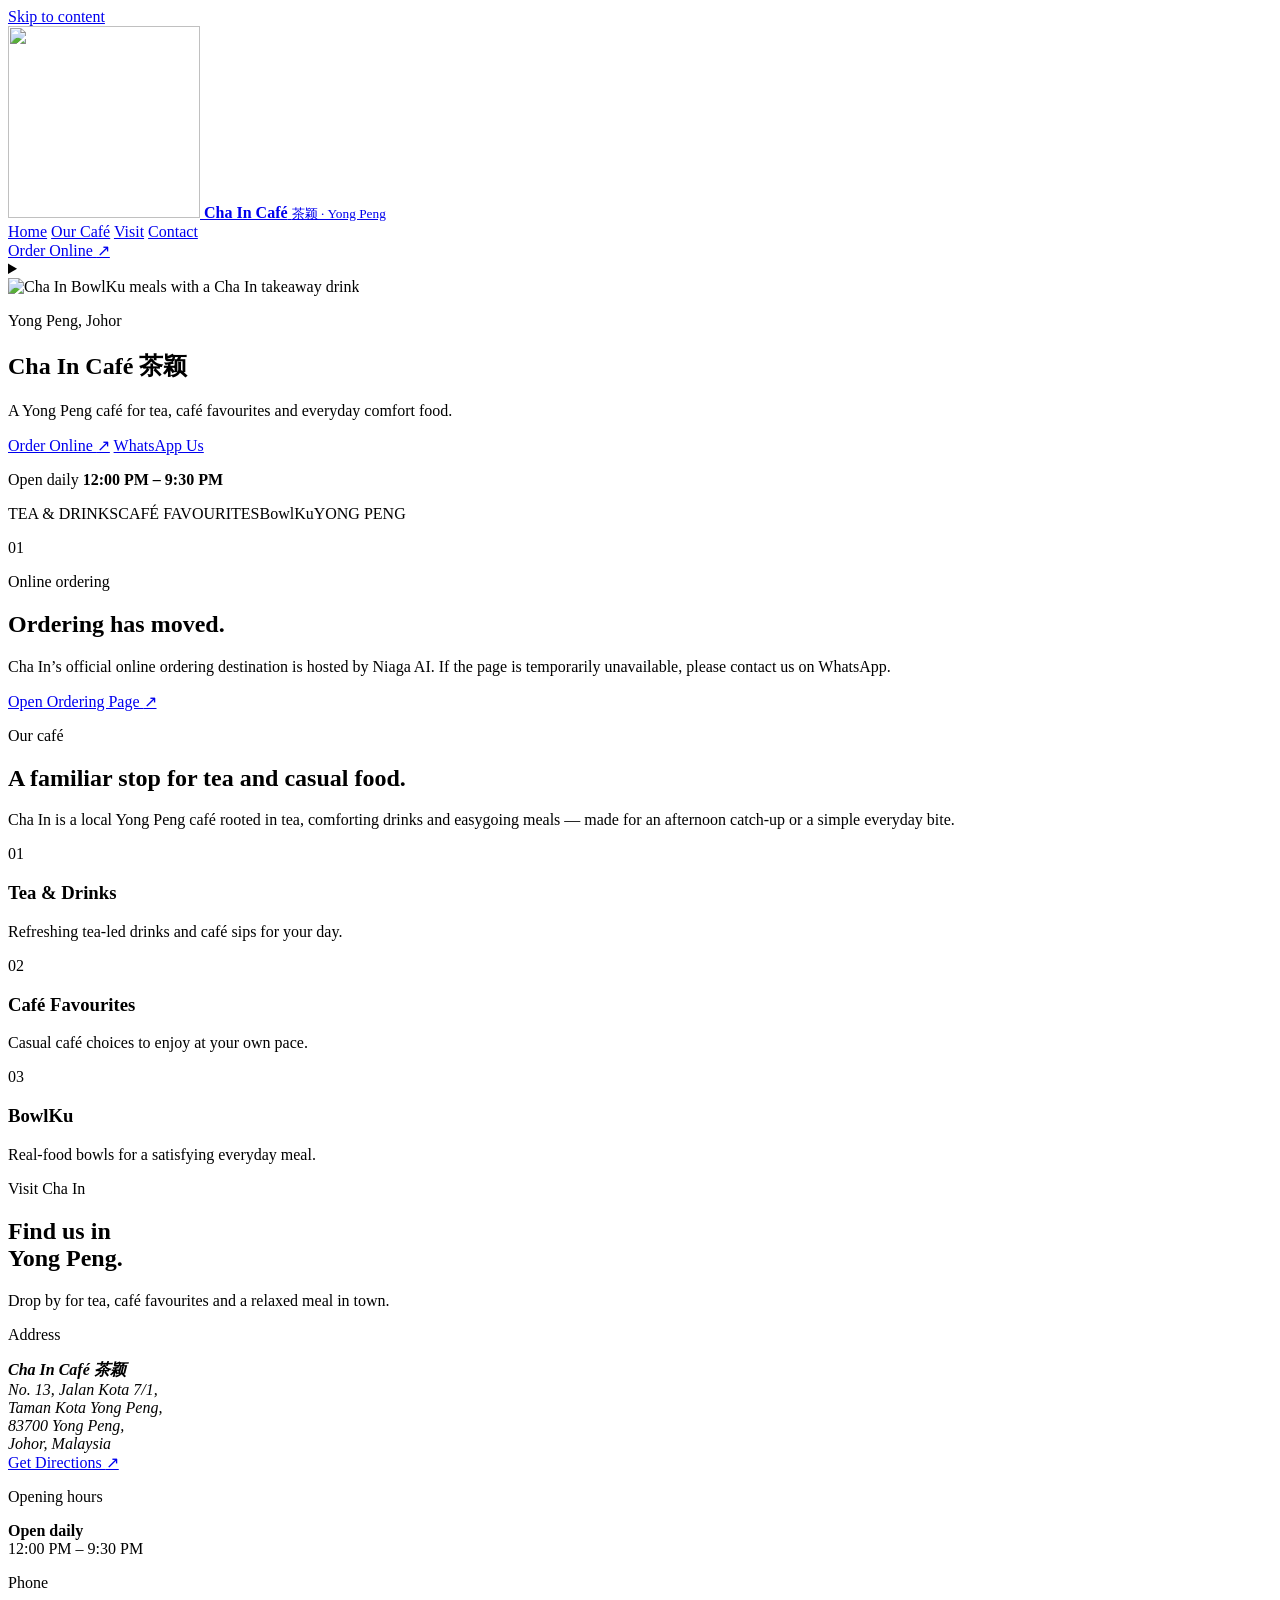
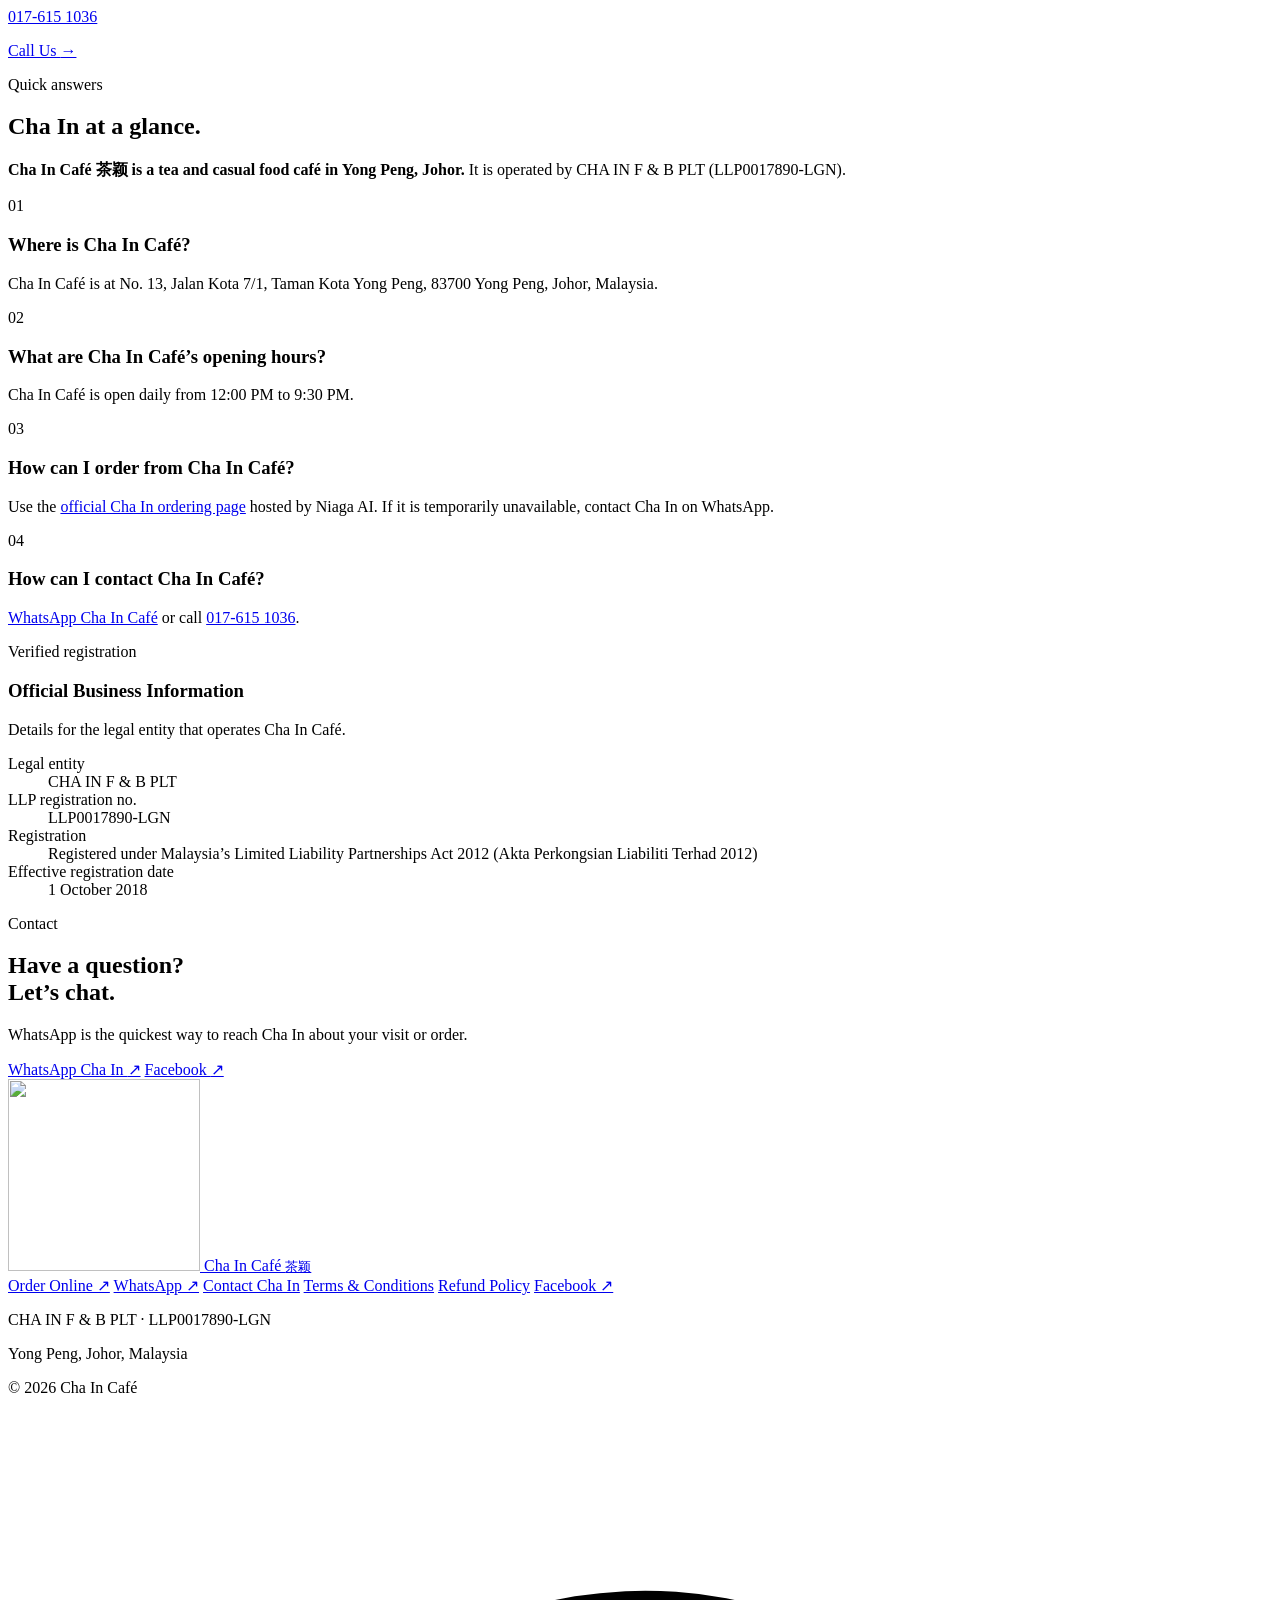
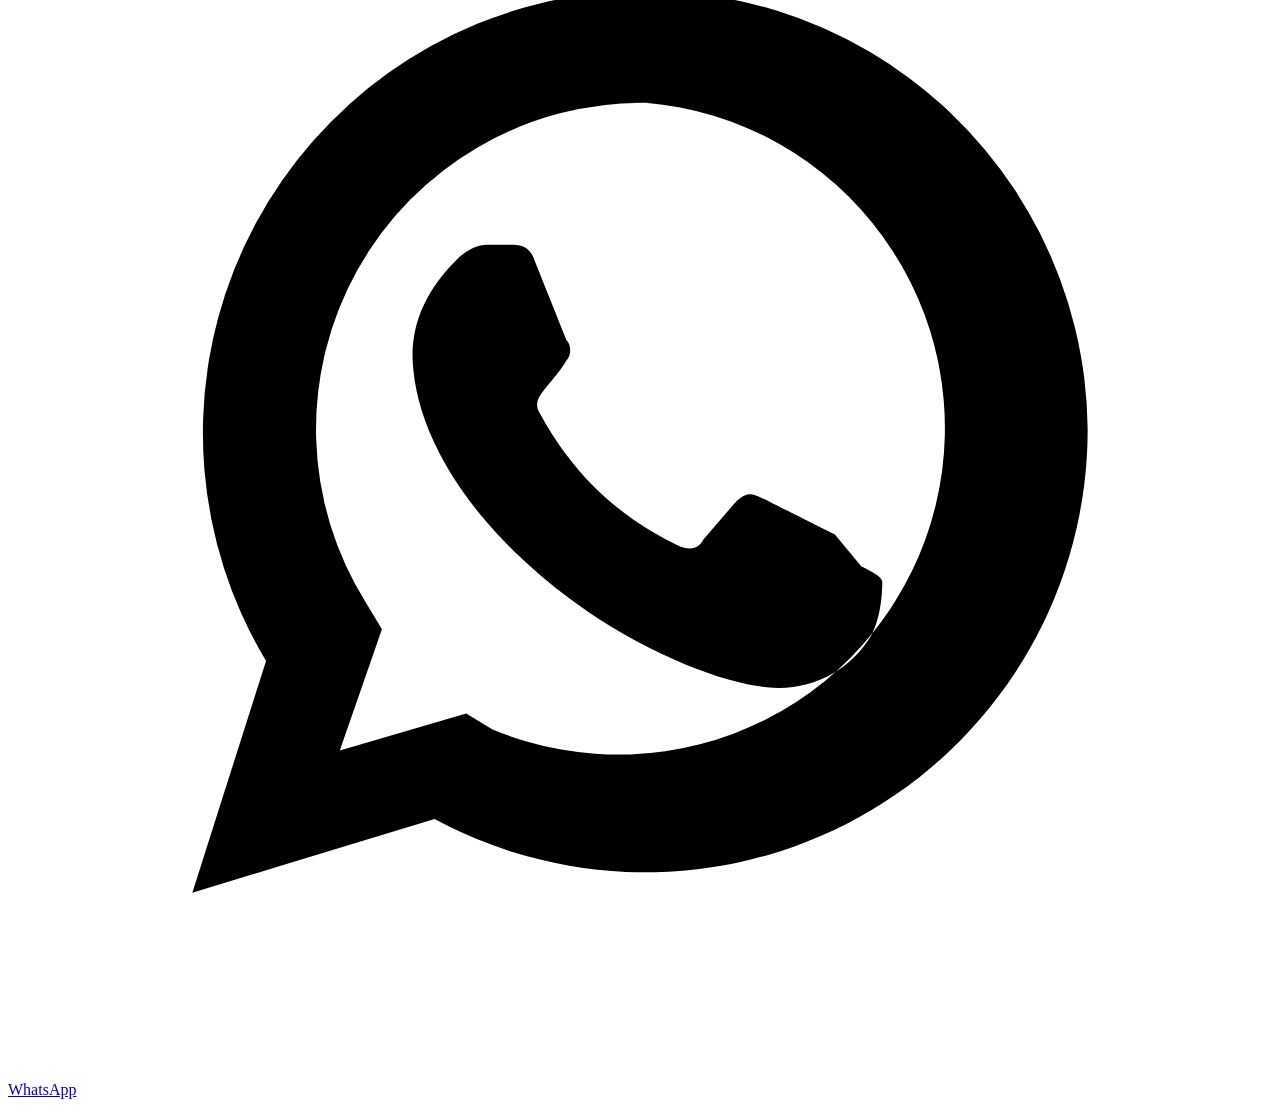
==== commit d5b313c2: "feat: deploy Cha In landing page to Cloudflare Workers" ====
--- a/public/index.html
+++ b/public/index.html
@@ -51,6 +51,12 @@
         },
         "url": "https://chaincafe.my/",
         "telephone": "+60176151036",
+        "image": {
+          "@type": "ImageObject",
+          "url": "https://chaincafe.my/assets/cover.webp",
+          "width": 1672,
+          "height": 941
+        },
         "logo": {
           "@type": "ImageObject",
           "url": "https://chaincafe.my/assets/cha-in-mark.webp",
@@ -87,8 +93,9 @@
         "@type": "WebSite",
         "@id": "https://chaincafe.my/#website",
         "url": "https://chaincafe.my/",
-        "name": "Cha In Café",
+        "name": "Cha In Café 茶颖",
         "alternateName": [
+          "Cha In Café",
           "Cha In Cafe",
           "chaincafe.my"
         ],
@@ -163,7 +170,7 @@
             <p class="eyebrow">Yong Peng, Johor</p>
             <h1 id="hero-title">Cha In Café <span lang="zh-Hans">茶颖</span></h1>
             <p class="hero-lede">A Yong Peng café for tea, café favourites and everyday comfort food.</p>
-            <div class="hero-actions" aria-label="Order or contact Cha In Café">
+            <div class="hero-actions" role="group" aria-label="Order or contact Cha In Café">
               <a class="button" href="https://chaincafe.niagaai.my/" target="_blank" rel="noopener noreferrer">Order Online <span aria-hidden="true">↗</span></a>
               <a class="button button-ghost" href="https://wa.me/60176151036?text=Hi%20Cha%20In%20Cafe%2C%20I%20would%20like%20to%20ask%20about..." target="_blank" rel="noopener noreferrer">WhatsApp Us</a>
             </div>
@@ -272,7 +279,7 @@
           <p><strong>Cha In Café <span lang="zh-Hans">茶颖</span> is a tea and casual food café in Yong Peng, Johor.</strong> It is operated by CHA IN F &amp; B PLT (LLP0017890-LGN).</p>
         </div>
 
-        <div class="faq-list" aria-label="Frequently asked questions about Cha In Café">
+        <div class="faq-list" role="group" aria-label="Frequently asked questions about Cha In Café">
           <article class="faq-item">
             <p class="faq-number" aria-hidden="true">01</p>
             <h3>Where is Cha In Café?</h3>
@@ -351,6 +358,7 @@
         <a href="https://wa.me/60176151036?text=Hi%20Cha%20In%20Cafe%2C%20I%20would%20like%20to%20ask%20about..." target="_blank" rel="noopener noreferrer">WhatsApp ↗</a>
         <a href="#contact">Contact Cha In</a>
         <a href="/terms/">Terms &amp; Conditions</a>
+        <a href="/refund-policy/">Refund Policy</a>
         <a href="https://www.facebook.com/Cha.In.my/" target="_blank" rel="noopener noreferrer">Facebook ↗</a>
       </nav>
     </div>
